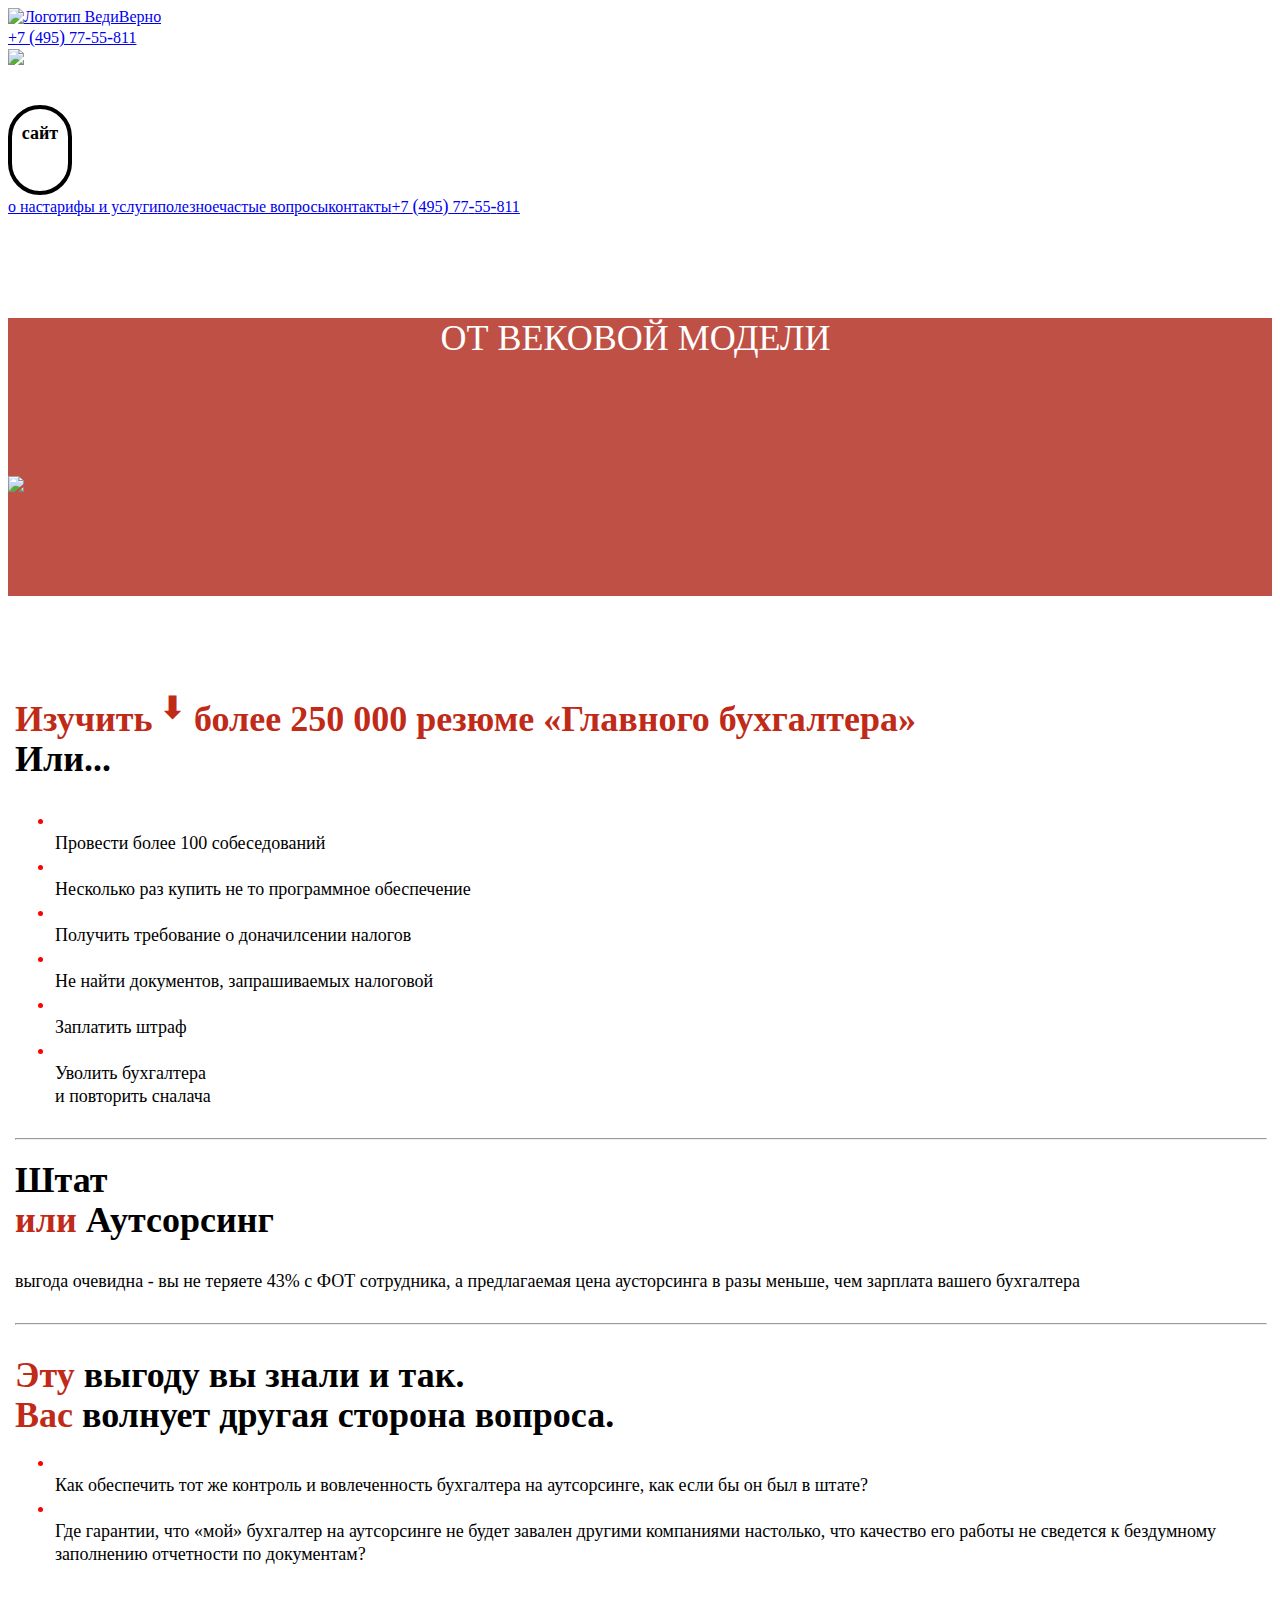
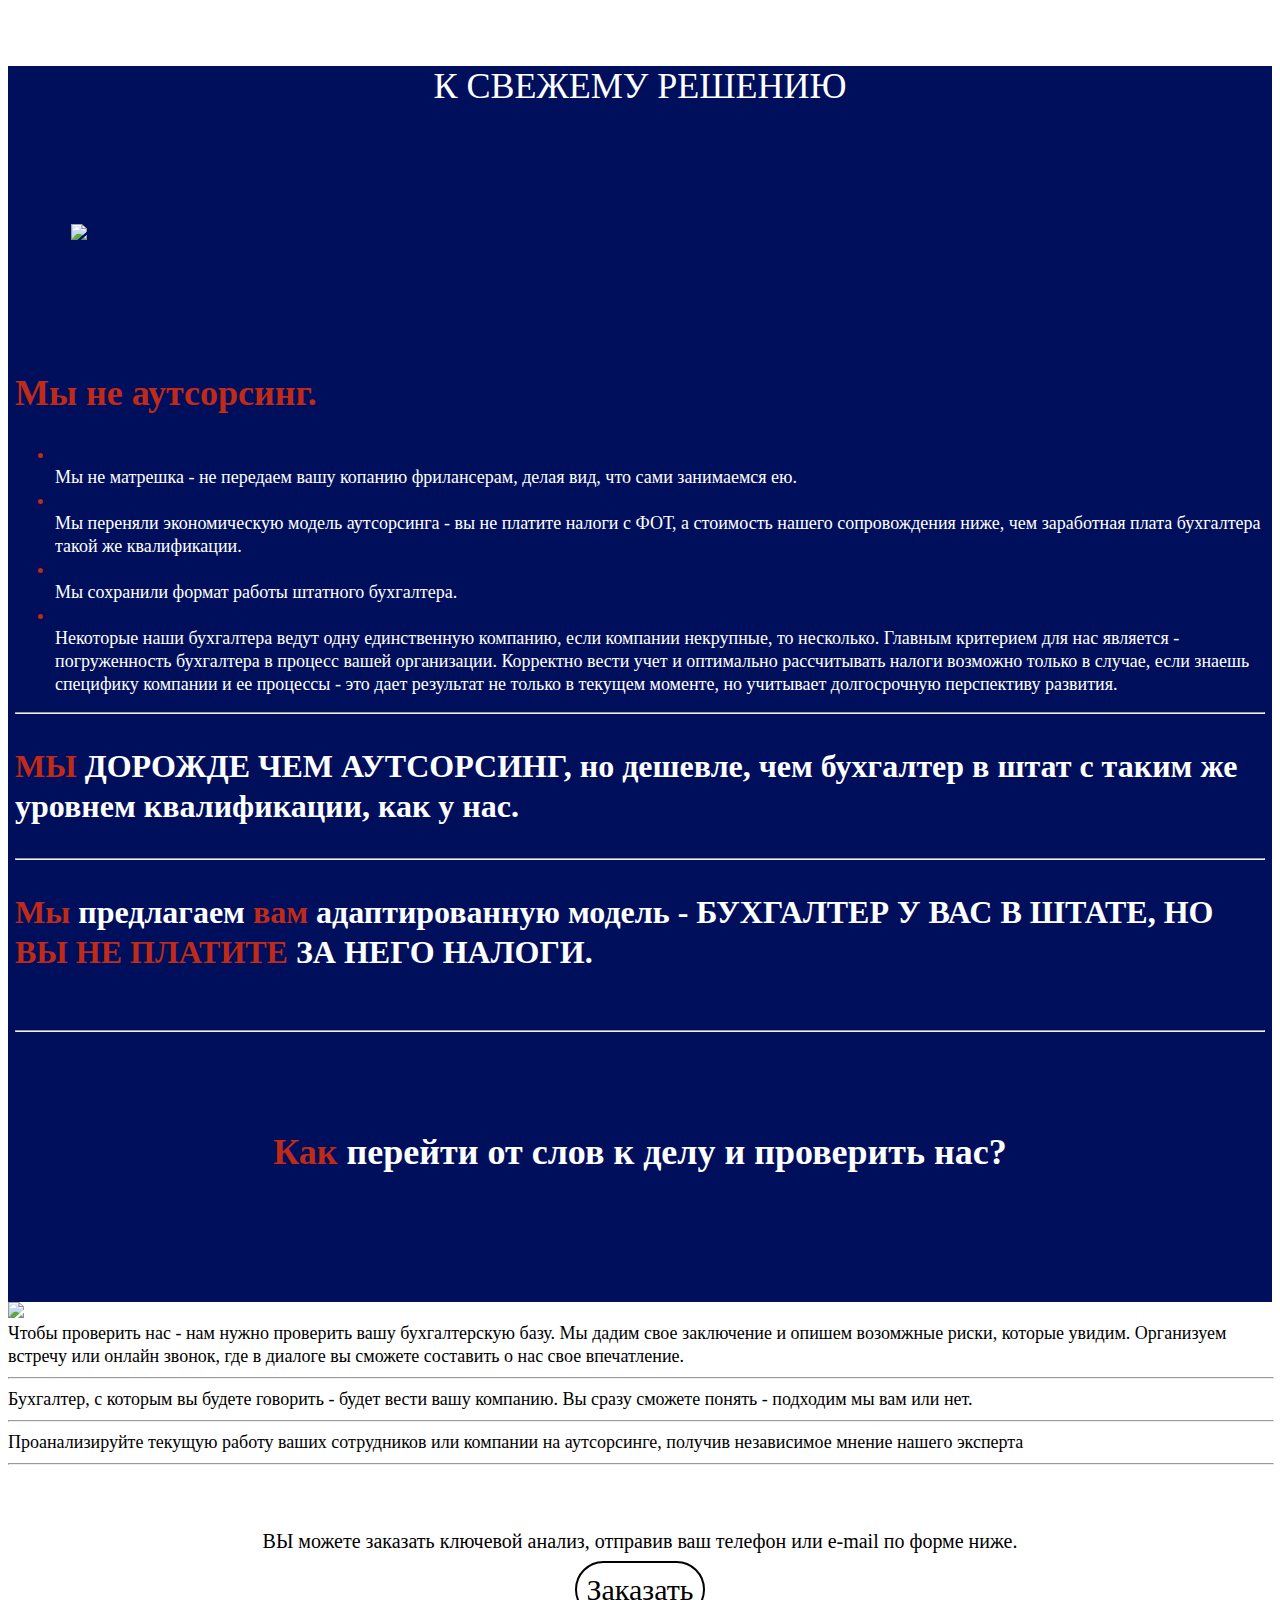
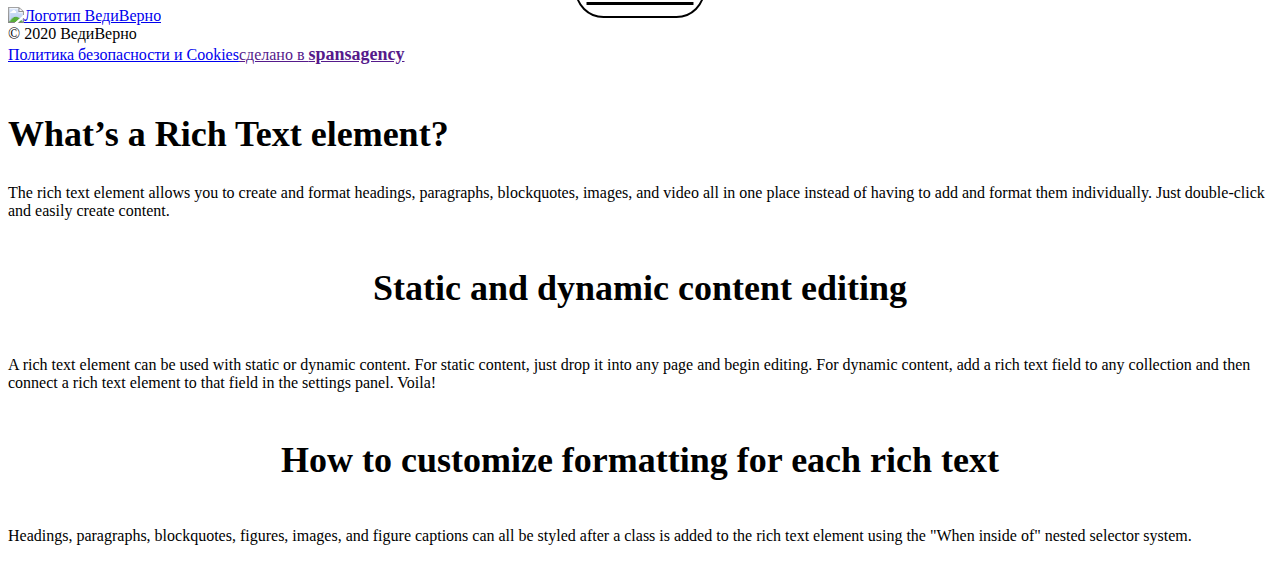
==== buchgalteria.html @ f27e1ca9 "normalized text" ====
﻿<!DOCTYPE html>
<!--  Last Published: Thu Oct 08 2020 09:44:06 GMT+0000 (Coordinated Universal Time)  -->
<html data-wf-page="5f4f705503dec52fb7aaf411" data-wf-site="5f4f7054aeab47232a9266ee">
<head>
    <!-- Font AweSome-->
    <link rel="stylesheet" href="css/font-awesome.min.css">
    <script defer src="https://use.fontawesome.com/releases/v5.0.13/js/all.js"></script>
    <link href="https://use.fontawesome.com/releases/v5.0.13/css/all.css" rel="stylesheet">
    <meta charset="utf-8">
    <title>ВедиВерно. Твоя бухгалтерия. Бухгалтерский аутсорсинг.</title>
    <meta name="description" content="Веди Верно - Удаленная бухгалтерия с полным функционалом вашего штатного бухгалтера. Комплексное сопровождение, старт для новых компаний и восстановление бухгалтерского учета, раздельный учет по 44 ФЗ" />
    <meta content="ВедиВерно" property="og:title">
    <meta content="Удаленная команда бухгалтеров" property="og:description">
    <meta content="https://uploads-ssl.webflow.com/5f4f7054aeab47232a9266ee/5f61d29f4f8f945b2dee3fbb_OTG.jpg" property="og:image">
    <meta content="ВедиВерно" property="twitter:title">
    <meta content="Удаленная команда бухгалтеров" property="twitter:description">
    <meta content="https://uploads-ssl.webflow.com/5f4f7054aeab47232a9266ee/5f61d29f4f8f945b2dee3fbb_OTG.jpg" property="twitter:image">
    <meta property="og:type" content="website">
    <meta content="summary_large_image" name="twitter:card">
    <meta content="width=device-width, initial-scale=1" name="viewport">
    <link href="css/normalize.css" rel="stylesheet" type="text/css">
    <link href="css/components.css" rel="stylesheet" type="text/css">
    <link href="css/vediverno.css" rel="stylesheet" type="text/css">
    <link href="css/buchgalteria.css" rel="stylesheet" type="text/css">
    <script src="https://ajax.googleapis.com/ajax/libs/webfont/1.6.26/webfont.js" type="text/javascript"></script>
    <script type="text/javascript">WebFont.load({ google: { families: ["Vollkorn:400,400italic,700,700italic", "PT Sans:400,400italic,700,700italic"] } });</script>
    <!-- [if lt IE 9]><script src="https://cdnjs.cloudflare.com/ajax/libs/html5shiv/3.7.3/html5shiv.min.js" type="text/javascript"></script><![endif] -->
    <script type="text/javascript">!function (o, c) { var n = c.documentElement, t = " w-mod-"; n.className += t + "js", ("ontouchstart" in o || o.DocumentTouch && c instanceof DocumentTouch) && (n.className += t + "touch") }(window, document);</script>
    <link href="images/favicon.png" rel="shortcut icon" type="image/x-icon">
    <link href="images/webclip.png" rel="apple-touch-icon">


    <style>
        * {
            font-variant-numeric: lining-nums;
            -moz-font-feature-settings: "lnum";
            -webkit-font-feature-settings: "lnum";
            font-feature-settings: "lnum";
        }
        /* add custom cursor */
        .header-typed::after {
            content: "|";
            color: #BF2B18;
            display: inline;
            animation: blink 1s infinite;
        }

        li::marker {
            color: #BF2B18;
        }
        /* custom cursor animation */
        @keyframes blink {
            0% {
                opacity: 1;
            }
            /*  20% {
          opacity: 1;
        } */
            50% {
                opacity: 0;
            }
            /*  65% {
          opacity: 0;
        } */
            100% {
                opacity: 1;
            }
        }

        #paperclipLeft {
            pointer-events: none;
        }

        .service-description ul {
            list-style-type: none;
            list-style-image: url(‘https://uploads-ssl.webflow.com/5f4f7054aeab47232a9266ee/5f54a075b95fb3a64ebbd3dc_Vmark.svg’);
        }
    </style>
    <style>
        * {
            font-variant-numeric: lining-nums;
            -moz-font-feature-settings: "lnum";
            -webkit-font-feature-settings: "lnum";
            font-feature-settings: "lnum";
        }
        /* add custom cursor */
        .header-typed::after {
            content: "|";
            color: #BF2B18;
            display: inline;
            animation: blink 1s infinite;
        }

        li::marker {
            color: #BF2B18;
        }
        /* custom cursor animation */
        @keyframes blink {
            0% {
                opacity: 1;
            }
            /*  20% {
          opacity: 1;
        } */
            50% {
                opacity: 0;
            }
            /*  65% {
          opacity: 0;
        } */
            100% {
                opacity: 1;
            }
        }

        #paperclipLeft {
            pointer-events: none;
        }

        .service-description ul {
            list-style-type: none;
            list-style-image: url(‘https://uploads-ssl.webflow.com/5f4f7054aeab47232a9266ee/5f54a075b95fb3a64ebbd3dc_Vmark.svg’);
        }
        /* According Arrow */
        .qna-listitem > .question > .qna-icon {
            transition: .3s all;
            transform: rotate(0deg);
            opacity: 100;
        }

        .qna-listitem.active > .question > .qna-icon {
            transform: rotate(90deg);
        }

        .js-accordion-body {
            display: none;
        }

        .asterisk-description {
            white-space: inherit;
        }

        .sum-part {
            padding-left: 0px;
        }

        .basiclist.item img {
            margin-top: 2px;
        }
    </style>
    <!-- Yandex.Metrika counter -->
    <script type="text/javascript">
        (function (m, e, t, r, i, k, a) {
            m[i] = m[i] || function () { (m[i].a = m[i].a || []).push(arguments) };
            m[i].l = 1 * new Date(); k = e.createElement(t), a = e.getElementsByTagName(t)[0], k.async = 1, k.src = r, a.parentNode.insertBefore(k, a)
        })
            (window, document, "script", "https://mc.yandex.ru/metrika/tag.js", "ym");

        ym(71609293, "init", {
            clickmap: true,
            trackLinks: true,
            accurateTrackBounce: true,
            webvisor: true
        });
    </script>
    <noscript><div><img src="https://mc.yandex.ru/watch/71609293" style="position:absolute; left:-9999px;" alt="" /></div></noscript>
    <!-- /Yandex.Metrika counter -->
    <!-- Global site tag (gtag.js) - Google Analytics -->
    <script async src="https://www.googletagmanager.com/gtag/js?id=UA-188388920-1">
    </script>
    <script>
        window.dataLayer = window.dataLayer || [];
        function gtag() { dataLayer.push(arguments); }
        gtag('js', new Date());

        gtag('config', 'UA-188388920-1');
    </script>
    <script>
        setInterval("gtag('event', 'NoBounce', {'event_category': 'NoBounce', 'event_action': 'NoBounce'})", 5000);
    </script>
</head>
<body class="body">
    <div data-collapse="all" data-animation="over-right" data-duration="400" data-doc-height="1" role="banner" class="navigation w-nav">
        <div class="navigation-wrap">
            <a href="index.html" aria-current="page" class="logo-link w-nav-brand w--current"><img src="images/logo-text.svg" loading="eager" alt="Логотип ВедиВерно" class="logo-black"></a>
            <div class="header-rightsection w-clearfix">

                <a href="tel:+74957755811" class="telephone">+7 <span class="text-highlight">(</span>495<span class="text-highlight">)</span> 77<span class="text-highlight">-</span>55<span class="text-highlight">-</span>811</a>
                <div class="tel-button">
                    <a href="tel:+74957755811"><img src="favicon/phon.png" /></a>
                </div>
                <a href="https://vediverno.ru/" class="site-button">
                    <div><span>сайт</span>  </div>

                </a>
            </div>
            <div class="bg-darken"></div>
            <nav class="menucontainer w-clearfix"><a href="#About" class="navigationlink">о нас</a><a href="#Services-Head" class="navigationlink">тарифы и услуги</a><a href="#TipsandTricks-Head" class="navigationlink">полезное</a><a href="#FaQ-Head" class="navigationlink">частые вопросы</a><a href="#Contacts-Head" class="navigationlink">контакты</a><a href="tel:+74957755811" class="telephone menu">+7 <span class="text-highlight">(</span>495<span class="text-highlight">)</span> 77<span class="text-highlight">-</span>55<span class="text-highlight">-</span>811</a></nav>
        </div>
    </div>
    <div class="section-fullscreen-wrapper" style="background-color: #BF5045">
        <div class="section">
            <div class="intro-header">

                <div class="header-static" style="margin-top: 100px; margin-right: auto; margin-left: auto;">
                    <h4 class="text-highlight-buchgalteria">От вековой модели </h4>
                </div>

            </div>
            <div class="intro-img-buchgalteria" style=" display:block;">
                <img src="images/type+shadow.png" />
            </div>

        </div>
    </div>

    <div class="section">
        <div class="intro-text-buchgalteria">
            <p>
                <h2><a class="wtfs" href="https://hh.ru/search/resume">Изучить<sup>&nbsp;&#11015;</sup></a> <myteg>более 250 000 резюме «Главного бухгалтера»</myteg><br/>Или...</h2>


                <ul role="list" class="basiclist">




                    <li class="basiclist item">
                        <img src="images/Vmark.svg" loading="lazy" alt="" class="vmark">
                        <div>Провести более 100 собеседований</div>
                    </li>
                    <li class="basiclist item">
                        <img src="images/Vmark.svg" loading="lazy" alt="" class="vmark">
                        <div>Несколько раз купить не то программное обеспечение</div>
                    </li>
                    <li class="basiclist item">
                        <img src="images/Vmark.svg" loading="lazy" alt="" class="vmark">
                        <div>Получить требование о доначилсении налогов</div>
                    </li>
                    <li class="basiclist item">
                        <img src="images/Vmark.svg" loading="lazy" alt="" class="vmark">
                        <div>Не найти документов, запрашиваемых налоговой</div>
                    </li>
                    <li class="basiclist item">
                        <img src="images/Vmark.svg" loading="lazy" alt="" class="vmark">
                        <div>Заплатить штраф</div>
                    </li>
                    <li class="basiclist item">
                        <img src="images/Vmark.svg" loading="lazy" alt="" class="vmark">
                        <div>Уволить бухгалтера<br /> и повторить сналача</div>
                    </li>

                </ul>


            </p>

            <hr style="width:100%;text-align:left;margin-left:0">
            <div class="intro-header-cetered">
                <h2 style="margin-top: -50px;" class="all-heads">Штат <br /><myteg>или</myteg> Аутсорсинг</h2>
                <span class="intro-text-before">
                    выгода очевидна - вы не теряете 43% с ФОТ сотрудника, а предлагаемая цена аусторсинга в разы меньше, чем зарплата вашего бухгалтера
                </span>
            </div>
            <hr style="width:100%;text-align:left;margin-left:0">
            <div class="">
                <p>
                    <h2 class="all-heads" style="margin-bottom: 0;" class="heading-all-in-contacts buchgalteria">

                        <myteg style="color: #bf2b18;">Эту</myteg> выгоду вы знали и так.
                        <br />
                        <myteg style="color: #bf2b18;">Вас</myteg> волнует другая сторона вопроса.

                    </h2>
                    <ul role="list" class="basiclist">
                        <li class="basiclist item">
                            <img src="images/Vmark.svg" loading="lazy" alt="" class="vmark">
                            <div>Как обеспечить тот же контроль и вовлеченность бухгалтера на аутсорсинге, как если бы он был в штате?</div>
                        </li>
                        <li class="basiclist item">
                            <img src="images/Vmark.svg" loading="lazy" alt="" class="vmark">
                            <div>Где гарантии, что «мой» бухгалтер на аутсорсинге не будет завален другими компаниями настолько, что качество его работы не сведется к бездумному заполнению отчетности по документам?</div>
                        </li>
                    </ul>
                </p>
            </div>
        </div>
    </div>

    <div class="section-second">
        <div class="section">
            <div class="intro-header">
                <div class="header-static" style="margin-top: 100px; margin-right: auto; margin-left: auto;">
                    <h4 class="text-highlight-buchgalteria">К свежему решению</h4>
                </div>
            </div>
            <div class="second-img-buchgalteria" style=" display:block;">
                <img src="images/laptop+shadow.png" />
            </div>
            <div class="second-text-block">
                <h2 style="font-size: 40px; line-height:35px; color: #bf2b18;">Мы не аутсорсинг.</h2>
                <p>
                    <ul role="list" class="basiclist">
                        <li class="basiclist item">
                            <img src="images/Vmark.svg" loading="lazy" alt="" class="vmark">
                            <div>Мы не матрешка - не передаем вашу копанию фрилансерам, делая вид, что сами занимаемся ею.</div>
                        </li>
                        <li class="basiclist item">
                            <img src="images/Vmark.svg" loading="lazy" alt="" class="vmark">
                            <div>
                                Мы переняли экономическую модель аутсорсинга - вы не платите налоги с ФОТ, а стоимость нашего сопровождения ниже,
                                чем заработная плата бухгалтера такой же квалификации.
                            </div>
                        </li>
                        <li class="basiclist item">
                            <img src="images/Vmark.svg" loading="lazy" alt="" class="vmark">
                            <div>Мы сохранили формат работы штатного бухгалтера.</div>
                        </li>
                        <li class="basiclist item">
                            <img src="images/Vmark.svg" loading="lazy" alt="" class="vmark">
                            <div>
                                Некоторые наши бухгалтера ведут одну единственную компанию, если компании некрупные, то несколько. Главным критерием для нас является - погруженность бухгалтера в процесс вашей организации.
                                Корректно вести учет и оптимально рассчитывать налоги возможно только в случае, если знаешь специфику компании и ее процессы - это дает результат не только в текущем моменте, но учитывает долгосрочную перспективу развития.
                            </div>
                        </li>
                    </ul>
                    <div style="max-width:100%;">
                        <hr style="max-width:100%;text-align:center">
                        <h3 style="color:white;"><myteg style="color: #bf2b18;">МЫ </myteg>ДОРОЖДЕ ЧЕМ АУТСОРСИНГ, но дешевле, чем бухгалтер в штат с таким же уровнем квалификации, как у нас.</h3>


                        <hr style="max-width:100%;text-align:center">

                        <h3 style="color:white;"><myteg style="color: #bf2b18;">Мы </myteg> предлагаем <myteg "> вам </myteg> адаптированную модель - БУХГАЛТЕР У ВАС В ШТАТЕ, НО  <myteg>ВЫ НЕ ПЛАТИТЕ</myteg> ЗА НЕГО НАЛОГИ.</h3>
                        <br>
                        <hr style="max-width:100%;text-align:center">
                    </div>
                    <div class="second-footer-text">
                        <h2 style="text-align:center;"><myteg style="color: #bf2b18;">Как</myteg> <myteg style="color: white;">перейти от слов к делу и проверить нас?</myteg></h2>
                    </div>

                </p>




            </div>

        </div>
    </div>

    <div id="Contacts-Head" class="section-fullscreen-wrapper nobg">
        <div class="section third">
            <div class="container flex contactinfo">
                <div class="row">
                    <div class="col col-6 callback">
                        <div>
                            <img src="images/Frame.png" />
                        </div>
                    </div>
                    <div class="col col-6 last">
                        <span class="about-us-text">
                            Чтобы проверить нас - нам нужно проверить вашу бухгалтерскую базу. Мы дадим свое заключение и опишем возомжные риски,
                            которые увидим. Организуем встречу или онлайн звонок, где в диалоге вы сможете составить о нас свое впечатление.
                            <br><hr style="width:100%;text-align:left;margin-left:0">

                            Бухгалтер, с которым вы будете говорить - будет вести вашу компанию. Вы сразу сможете понять - подходим мы вам или нет.
                            <br><hr style="width:100%;text-align:left;margin-left:0">
                            Проанализируйте текущую работу ваших сотрудников или компании на аутсорсинге, получив независимое мнение нашего эксперта
                            <br><hr style="width:100%;text-align:left;margin-left:0">

                        </span>
                        <div class="justify-around nogutter price" style="text-align:center; margin-top: 65px;">
                            <p style="font-size:20px;">ВЫ можете заказать ключевой анализ, отправив ваш телефон или e-mail по форме ниже.</p>
                            <a id="Button-Express" href="#" class="order-pseudobutton white w-button" style="font-size: 30px;padding: 10px;border:solid 2px; border-radius: 30px; color: black;">Заказать</a>
                        </div>

                    </div>

                </div>
            </div>
        </div>
    </div>

    <div id="Modal-AddContactInfo" data-w-id="f25d7681-9cf5-35d3-e302-f6c1f76046fe" style="display:none;opacity:0" class="modal-form hidden">
        <div data-w-id="f25d7681-9cf5-35d3-e302-f6c1f76046ff" class="modal-bg"></div>
        <div class="modal-block calc">
            <div class="paper-divider-horiz">
                <div class="paper-divider-inner-horiz line01">
                    <div class="paper-divider-inner-horiz line02"></div>
                </div>
            </div><img src="images/Paperclip-V.svg" loading="lazy" alt="" class="paperclip-v modal">
            <div class="modal-content vert">
                <div id="ModalContacts-Wrapper" class="form-block-2 w-form">
                    <form id="wf-form-ModalContacts" name="wf-form-ModalContacts" data-name="ModalContacts">
                        <div class="form-description w-richtext">
                            <h2>Еще один момент</h2>
                            <p>Оставьте нам ваши контактные данные, чтобы мы могли связаться с вами по вашей заявке</p>
                        </div>
                        <div class="fields-wrapper">
                            <div class="form-line dark calc"><label for="Calc-Name" class="field-label dark">Ваше имя</label><input type="text" class="textfield dark w-input" autocomplete="off" maxlength="256" name="Calc-Name" data-name="Calc-Name" placeholder="Ваше имя" id="Calc-Name" required=""></div>
                            <div class="form-line dark calc"><label for="Calc-Number" class="field-label dark">Ваш номер телефона</label><input type="tel" class="textfield dark w-input" autocomplete="off" maxlength="256" name="Calc-Number" data-name="Calc-Number" placeholder="+7 (123) 456-78-90" id="Calc-Number" required=""></div>
                            <div class="form-line dark calc"><label for="Calc-Email" class="field-label dark">E-mail</label><input type="email" class="textfield dark w-input" autocomplete="off" maxlength="256" name="Calc-Email" data-name="Calc-Email" placeholder="hello@domain.com" id="Calc-Email" required=""></div>
                            <div class="button-wrapper">
                                <div class="policy-text">Нажимая на кнопку «Отправить заявку» вы подтверждаете свое согласие<br>с <a href="policy.html" class="link-2">Политикой безопасности и Cookies</a></div><a id="Calc-ResultButton" href="#" class="button red jumbo right w-button">Отправить заявку</a>
                            </div>
                        </div>
                    </form>
                    <div class="success-message-2 w-form-done">
                        <div>Спасибо! Ваша заявка успешно отправлена</div>
                    </div>
                    <div class="w-form-fail">
                        <div>При отправке формы произошла ошибка. Свяжитесь с нами по телефону или отправьте письмо на <a href="mailto:info@vediverno.ru">info@vediverno.ru</a></div>
                    </div>
                </div>
            </div>
            <div class="modal-button-close"><img src="images/Close.svg" loading="lazy" alt="" class="image-6"></div>
        </div>
    </div>


    <div class="section-fullscreen-wrapper dark foot">
        <div class="section">
            <div class="container footer">
                <div class="col col-4 nogutter"><a href="index.html" aria-current="page" class="w-inline-block w--current"><img src="images/Logo-White.svg" loading="lazy" alt="Логотип ВедиВерно" class="image-4"></a></div>
                <div class="col col-4 flex nogutter">
                    <div class="text-block-6">© 2020 ВедиВерно</div>
                </div>
                <div class="col col-4 flex-right nogutter"><a href="policy.html" class="whitelink-footer">Политика безопасности и Cookies</a><a href="" target="_blank" class="whitelink-footer spans">cделано в <span><strong>spansagency</strong></span></a></div>
            </div>
        </div>
    </div>
    <div id="Template" class="modal-group">
        <div class="modal-bg"></div>
        <div class="modal-block">
            <div class="paper-divider-horiz">
                <div class="paper-divider-inner-horiz line01">
                    <div class="paper-divider-inner-horiz line02"></div>
                </div>
            </div><img src="images/Paperclip-V.svg" loading="lazy" alt="" class="paperclip-v modal">
            <div class="modal-content">
                <div class="w-richtext">
                    <h2>What’s a Rich Text element?</h2>
                    <p>The rich text element allows you to create and format headings, paragraphs, blockquotes, images, and video all in one place instead of having to add and format them individually. Just double-click and easily create content.</p>
                    <h4>Static and dynamic content editing</h4>
                    <p>A rich text element can be used with static or dynamic content. For static content, just drop it into any page and begin editing. For dynamic content, add a rich text field to any collection and then connect a rich text element to that field in the settings panel. Voila!</p>
                    <h4>How to customize formatting for each rich text</h4>
                    <p>Headings, paragraphs, blockquotes, figures, images, and figure captions can all be styled after a class is added to the rich text element using the &quot;When inside of&quot; nested selector system.</p>
                </div>
            </div>
            <div class="modal-button-close"><img src="images/Close.svg" loading="lazy" alt="" class="image-6"></div>
        </div>
    </div>
    <script src="https://d3e54v103j8qbb.cloudfront.net/js/jquery-3.5.1.min.dc5e7f18c8.js?site=5f4f7054aeab47232a9266ee" type="text/javascript" integrity="sha256-9/aliU8dGd2tb6OSsuzixeV4y/faTqgFtohetphbbj0=" crossorigin="anonymous"></script>
    <script src="js/vediverno.js" type="text/javascript"></script>
    <!-- [if lte IE 9]><script src="https://cdnjs.cloudflare.com/ajax/libs/placeholders/3.0.2/placeholders.min.js"></script><![endif] -->
    <script src="https://cdn.jsdelivr.net/npm/typed.js@2.0.11"></script>
    <script src="https://vediverno.ru/vendors/jquery.maskedinput/src/jquery.maskedinput.js"></script>
    <script src="https://vediverno.ru/vendors/calc.js"></script>
    <script>
        var typed = new Typed('#heroheading', {
            strings: ['работаем<br />с&nbsp;государственным оборонным заказом', 'реорганизуем компании', 'настраиваем и&nbsp;внедряем раздельный учет', 'работаем в&nbsp;строительстве', 'работаем в&nbsp;торговле', 'работаем в&nbsp;IT-индустрии', 'предупреждаем проблему, а&nbsp;не&nbsp;уведомляем о&nbsp;ней', 'удаленная команда бухгалтеров^3000'],
            typeSpeed: 40,
            backSpeed: 12,
            backDelay: 2000,
            startDelay: 500,
            loop: true,
            showCursor: false,
            smartBackspace: true,
            cursorChar: "|",
            attr: null,
        });
    </script>
    <script>
        // On page ready
        //var Webflow = Webflow || [];
        //Webflow.push(function() {
        $(document).ready(function () {
            // Cache references to nav elements
            var sourceNav = $('#Slider1Nav');
            var targetNav = $('#Slider2Nav');
            // Every 200ms
            setInterval(function () {
                // Find the index of source slideNav button's active class
                var index = sourceNav.children('.w-active').index();
                // Update target slider by triggering a "tap" event on the targetNav corresponding slide button
                targetNav.children().eq(index).trigger('tap');
            }, 200); // End interval
        }); // End ready function
    </script>
    <script>
        document.addEventListener('DOMContentLoaded', () => {
            document.querySelectorAll('.menu-button').forEach(trigger => {
                trigger.addEventListener('click', function () {
                    this.x = ((this.x || 0) + 1) % 2;
                    if (this.x) {
                        document.querySelectorAll('.menubuttonwrapper').forEach(target => target.classList.add('opened'));
                        document.querySelectorAll('.telephone').forEach(target => target.classList.add('opened'));
                        document.querySelectorAll('.bg-darken').forEach(target => target.classList.add('opened'));
                        document.querySelectorAll('.menucontainer').forEach(target => target.classList.add('opened'));
                        document.querySelectorAll('.menu-button').forEach(target => target.classList.remove('closed'));
                        document.querySelectorAll('.menu-button').forEach(target => target.classList.add('opened'));
                    }
                    else {
                        document.querySelectorAll('.menubuttonwrapper').forEach(target => target.classList.remove('opened'));
                        document.querySelectorAll('.telephone').forEach(target => target.classList.remove('opened'));
                        document.querySelectorAll('.bg-darken').forEach(target => target.classList.remove('opened'));
                        document.querySelectorAll('.menucontainer').forEach(target => target.classList.remove('opened'));
                        document.querySelectorAll('.menu-button').forEach(target => target.classList.remove('opened'));
                        document.querySelectorAll('.menu-button').forEach(target => target.classList.add('closed'));
                    }
                });
            });
            document.querySelectorAll('.navigationlink, .bg-darken').forEach(trigger => {
                trigger.addEventListener('click', function () {
                    document.querySelectorAll('.menubuttonwrapper').forEach(target => target.classList.remove('opened'));
                    document.querySelectorAll('.telephone').forEach(target => target.classList.remove('opened'));
                    document.querySelectorAll('.bg-darken').forEach(target => target.classList.remove('opened'));
                    document.querySelectorAll('.menucontainer').forEach(target => target.classList.remove('opened'));
                    document.querySelectorAll('.menu-button').forEach(target => target.classList.remove('opened'));
                    document.querySelectorAll('.menu-button').forEach(target => target.classList.add('closed'));
                });
            });
        });
    </script>
    <script>
        document.addEventListener('DOMContentLoaded', () => {
            document.querySelectorAll('.tooltip-icon.analytics').forEach(trigger => {
                trigger.addEventListener('mouseover', () => {
                    document.querySelectorAll('.tooltip.analytics').forEach(target => target.classList.add('visible'));
                });
            });
            document.querySelectorAll('.tooltip-icon.analytics').forEach(trigger => {
                trigger.addEventListener('mouseout', () => {
                    document.querySelectorAll('.tooltip.analytics').forEach(target => target.classList.remove('visible'));
                });
            });
            document.querySelectorAll('.tooltip-icon.zeroreport').forEach(trigger => {
                trigger.addEventListener('mouseover', () => {
                    document.querySelectorAll('.tooltip.zeroreport').forEach(target => target.classList.add('visible'));
                });
            });
            document.querySelectorAll('.tooltip-icon.zeroreport').forEach(trigger => {
                trigger.addEventListener('mouseout', () => {
                    document.querySelectorAll('.tooltip.zeroreport').forEach(target => target.classList.remove('visible'));
                });
            });
        });
    </script>
    <script>
        setTimeout(function () {
            let animWrap = document.getElementById('Animarrow');
            let anim = animWrap.getElementsByTagName('svg');
            anim[0].setAttribute("preserveAspectRatio", "none");
            anim[0].style.width = "100%";
            anim[0].style.height = "100%";
        }, 500);
    </script>
    <script>
        var accordion = (function () {
            var $accordion = $('.js-accordion');
            var $accordion_header = $accordion.find('.js-accordion-header');
            var $accordion_item = $('.js-accordion-item');
            // default settings
            var settings = {
                // animation speed
                speed: 400,
                // close all other accordion items if true
                oneOpen: true,
            };
            return {
                // pass configurable object literal
                init: function ($settings) {
                    $accordion_header.on('click', function () {
                        accordion.toggle($(this));
                    });
                    $.extend(settings, $settings);
                    // ensure only one accordion is active if oneOpen is true
                    if (settings.oneOpen && $('.js-accordion-item.active').length > 1) {
                        $('.js-accordion-item.active:not(:first)').removeClass('active');
                    }
                    // reveal the active accordion bodies
                    $('.js-accordion-item.active').find('> .js-accordion-body').show();
                },
                toggle: function ($this) {
                    if (settings.oneOpen && $this[0] != $this.closest('.js-accordion').find('> .js-accordion-item.active > .js-accordion-header')[0]) {
                        $this.closest('.js-accordion')
                            .find('> .js-accordion-item')
                            .removeClass('active')
                            .find('.js-accordion-body')
                            .slideUp()
                    }
                    // show/hide the clicked accordion item
                    $this.closest('.js-accordion-item').toggleClass('active');
                    $this.next().stop().slideToggle(settings.speed);
                }
            }
        })();
        $(document).ready(function () {
            accordion.init({ speed: 300, oneOpen: true });
        });
    </script>
</body>
</html>
---- css/buchgalteria.css ----
myteg {
    color: #bf2b18;
}
h2 {
    font-size: 36px !important;
    line-height: 40px !important;
}
h3 {
    font-size: 32px !important;
    line-height: 40px !important;
}
h4 {
    font-size: 36px !important;
    line-height: 40px !important;
    text-align:center;
}

li {
    font-size: 18px !important;
    line-height: 23px !important;
}

span {
    font-size: 18px !important;
    line-height: 23px !important;
}

.tel-button {
    width: 56px;
    height: 56px;
    margin-right: 10px;
}

    .tel-button a {
        width: 56px;
        height: 56px;
    }
   
.site-button {
    -webkit-box-flex: 0;
    -webkit-flex: 0 0 auto;
    -ms-flex: 0 0 auto;
    flex: 0 0 auto;
}

    .site-button.w--open {
        -webkit-box-flex: 0;
        -webkit-flex: 0 0 auto;
        -ms-flex: 0 0 auto;
        flex: 0 0 auto;
    }

    .site-button.closed {
        width: 48px;
        height: 48px;
    }

.site-button {
    position: relative;
    display: block;
    overflow: hidden;
    width: 56px;
    height: 56px;
    margin-right: 0px;
    padding: 13px 0px;
    -webkit-box-orient: horizontal;
    -webkit-box-direction: normal;
    -webkit-flex-direction: row;
    -ms-flex-direction: row;
    flex-direction: row;
    -webkit-box-pack: center;
    -webkit-justify-content: center;
    -ms-flex-pack: center;
    justify-content: center;
    -webkit-flex-wrap: nowrap;
    -ms-flex-wrap: nowrap;
    flex-wrap: nowrap;
    -webkit-box-align: center;
    -webkit-align-items: center;
    -ms-flex-align: center;
    align-items: center;
    -webkit-align-self: center;
    -ms-flex-item-align: center;
    -ms-grid-row-align: center;
    align-self: center;
    -webkit-box-ordinal-group: 2;
    -webkit-order: 1;
    -ms-flex-order: 1;
    order: 1;
    border-radius: 999px;
    border: 4px solid black;
    background-color: white;
    color: #fff;
    font-size: 16px;
    text-decoration: none;
    text-align:center;
   
}
.wtfs {
    color: #bf2b18;
    font-size: 36px !important;
    line-height: 23px !important;
    text-decoration: none;
}
    .site-button span {
        color: black;
        font-weight: 800;
        margin-top: auto;
        margin-bottom:auto;
    }


    .word-or {
        margin-bottom: -50px;
        
    }

    .word-or p {
        font-style: italic;
        font-weight: 500 !important;
        font-size: 25px !important;
        
    }

.intro-text-buchgalteria {
    max-width: 1250px;
    margin-bottom: 100px;
    margin-right: auto;
    margin-left: auto;
    margin-top: 100px;
    font-weight: 400;
}



    .intro-header-cetered {
        margin-top: 70px;
        margin-bottom: 30px;
    }

.intro-text-before {
    font-size: 18px !important;
    line-height: 23px !important;
}



.intro-text-buchgalteria li a {
    display: initial;
    color: black;
    font-weight: 400;
    font-size: 20px;
   
}

.intro-text-buchgalteria li::marker {
    color: red;
}

.intro-text-buchgalteria p, li {
    font-size: 30px;
    line-height: 26px;
    color: black;
    font-weight: 400;
   
}

.heading-all-in-contacts.buchgalteria {
    line-height: 50px;
}

@media screen and (max-width: 991px) {
    .intro-text-buchgalteria p, li {
        font-size: 20px;
        line-height: 26px;
    }

    .intro-text-buchgalteria li a {
        font-size: 20px;
    }

    .heading-all-in-contacts.buchgalteria {
        font-size: 40px;
        line-height: 40px;
        font-family: Vollkorn, serif;
    }

    .word-or p {
        font-size: 50px;
        font-weight: 700;
    }
}
/**/
.text-highlight-buchgalteria {
    line-height: 40px;
    text-transform: uppercase;
    color: white;
    font-size: 80px;
    font-weight: 400;
}

@media screen and (max-width: 991px) {
    .text-highlight-buchgalteria {
        font-size: 40px;
       
    }
}

.intro-img-buchgalteria {
    max-width: 100%;
    margin-right: auto;
    margin-left: auto;
}

    .intro-img-buchgalteria img {
        max-width: 30%;
        margin-right: auto;
        margin-left: auto;
        margin-bottom: 100px;
        margin-top: 70px;
    }

@media screen and (max-width: 991px) {
    .intro-img-buchgalteria img {
        max-width: 100%;
    }
}


/* second */
.section-second {
    background-color: #000f5c;
    padding-bottom: 100px;
}

.second-img-buchgalteria {
    max-width: 90%;
    margin-right: auto;
    margin-left: auto;
}

    .second-img-buchgalteria img {
        max-width: 50%;
        margin-right: auto;
        margin-left: auto;
        margin-bottom: 100px;
        margin-top: 70px;
    }

@media screen and (max-width: 991px) {
    .second-img-buchgalteria img {
        max-width: 100%;
    }
}

.second-text-block {
    max-width: 1250px;
    margin-right: auto;
    margin-left: auto;
    font-weight: 400;
}

.what {
    color: white;
    font-family: Vollkorn, serif;
    font-size: 30px;
    line-height: 30px;
    font-weight: 400;
}

.second-text-block li {
    font-size: 30px;
    line-height: 26px;
    color: white;
    
}

@media screen and (max-width: 991px) {
    .second-text-block li {
        font-size: 20px !important;
    }
}


.second-footer-text {
    margin-top: 100px;
    text-align: center;
}

    .second-footer-text span {
        font-size: 50px;
        color: white;
        line-height: 50px;
        font-family: Vollkorn, serif;
    }

/*
    third
*/

.about-us-text {
    font-size: 30px;
    line-height: 25px;
}

.to-order-button-area {
}

@media screen and (max-width: 991px) {
    .about-us-text {
        font-size: 20px;
        line-height: 25px;
    }

    .section.third {
        margin-top: 60px;
    }
}
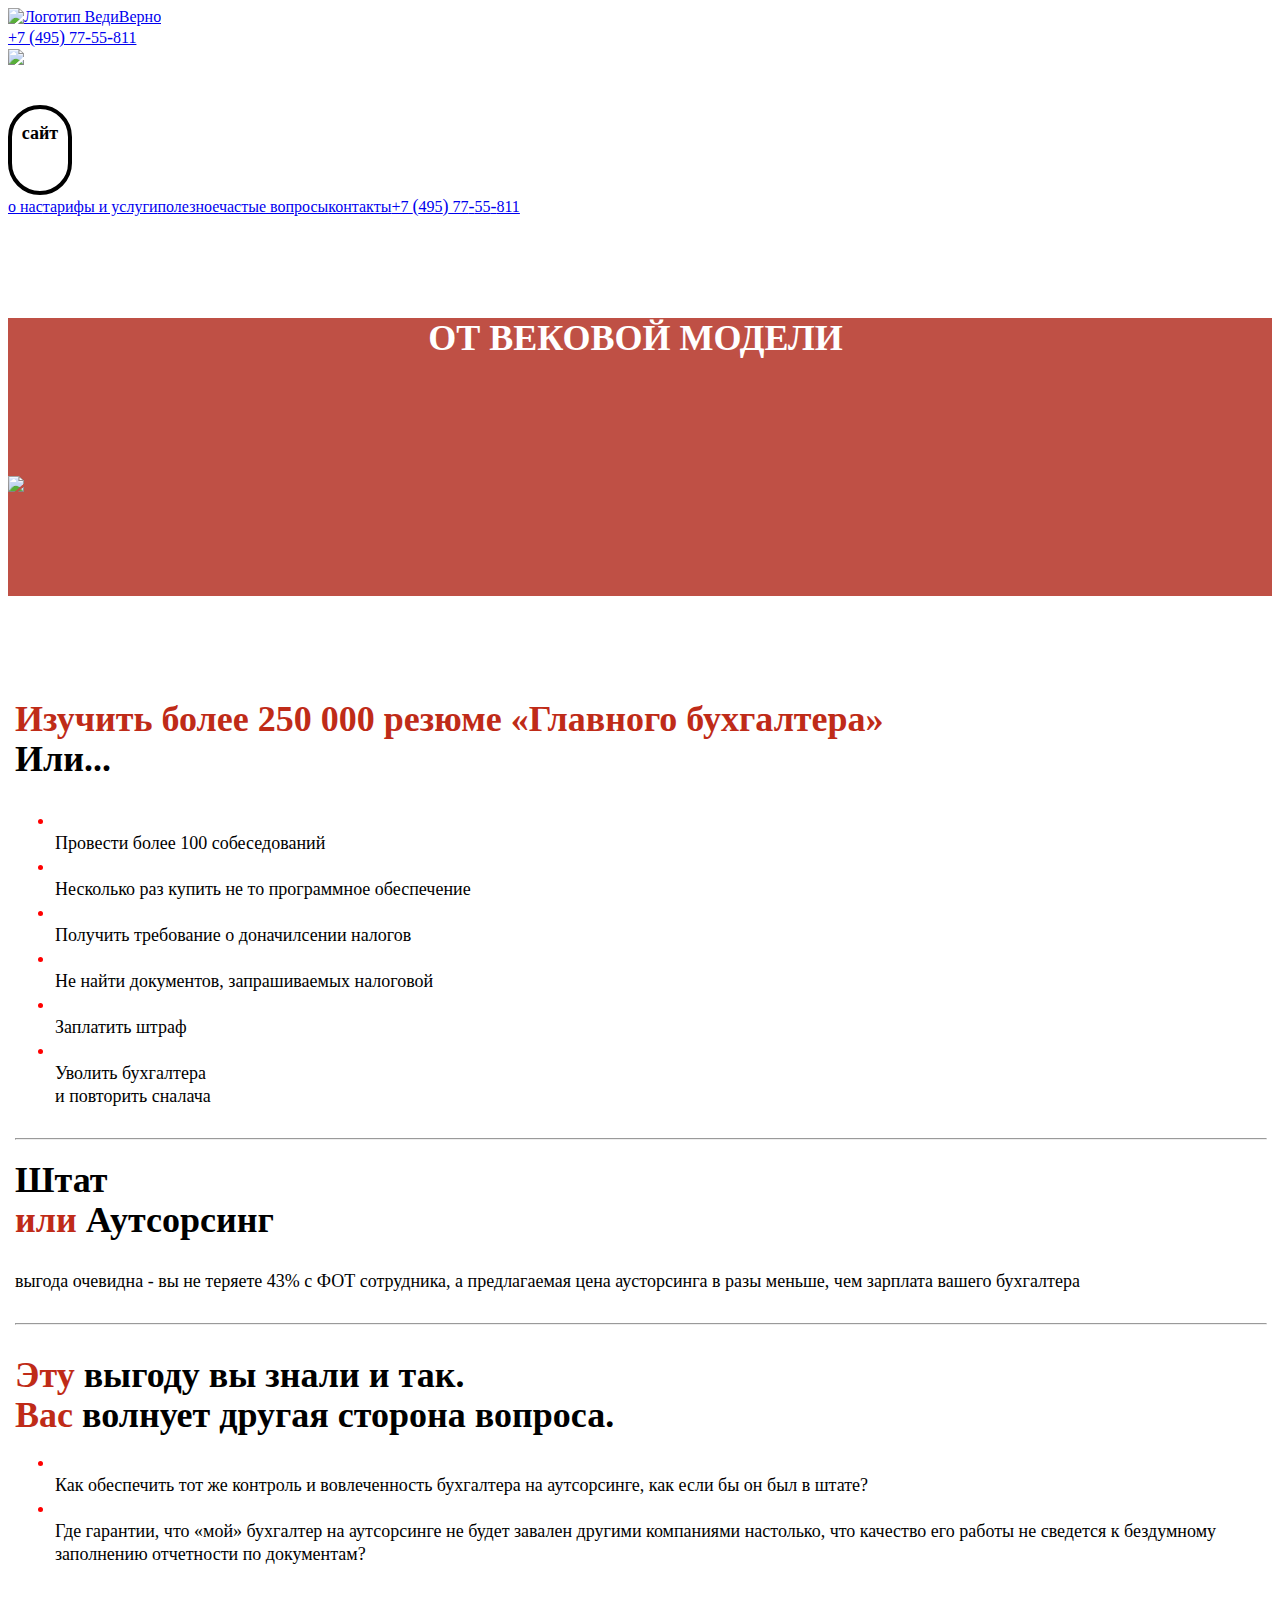
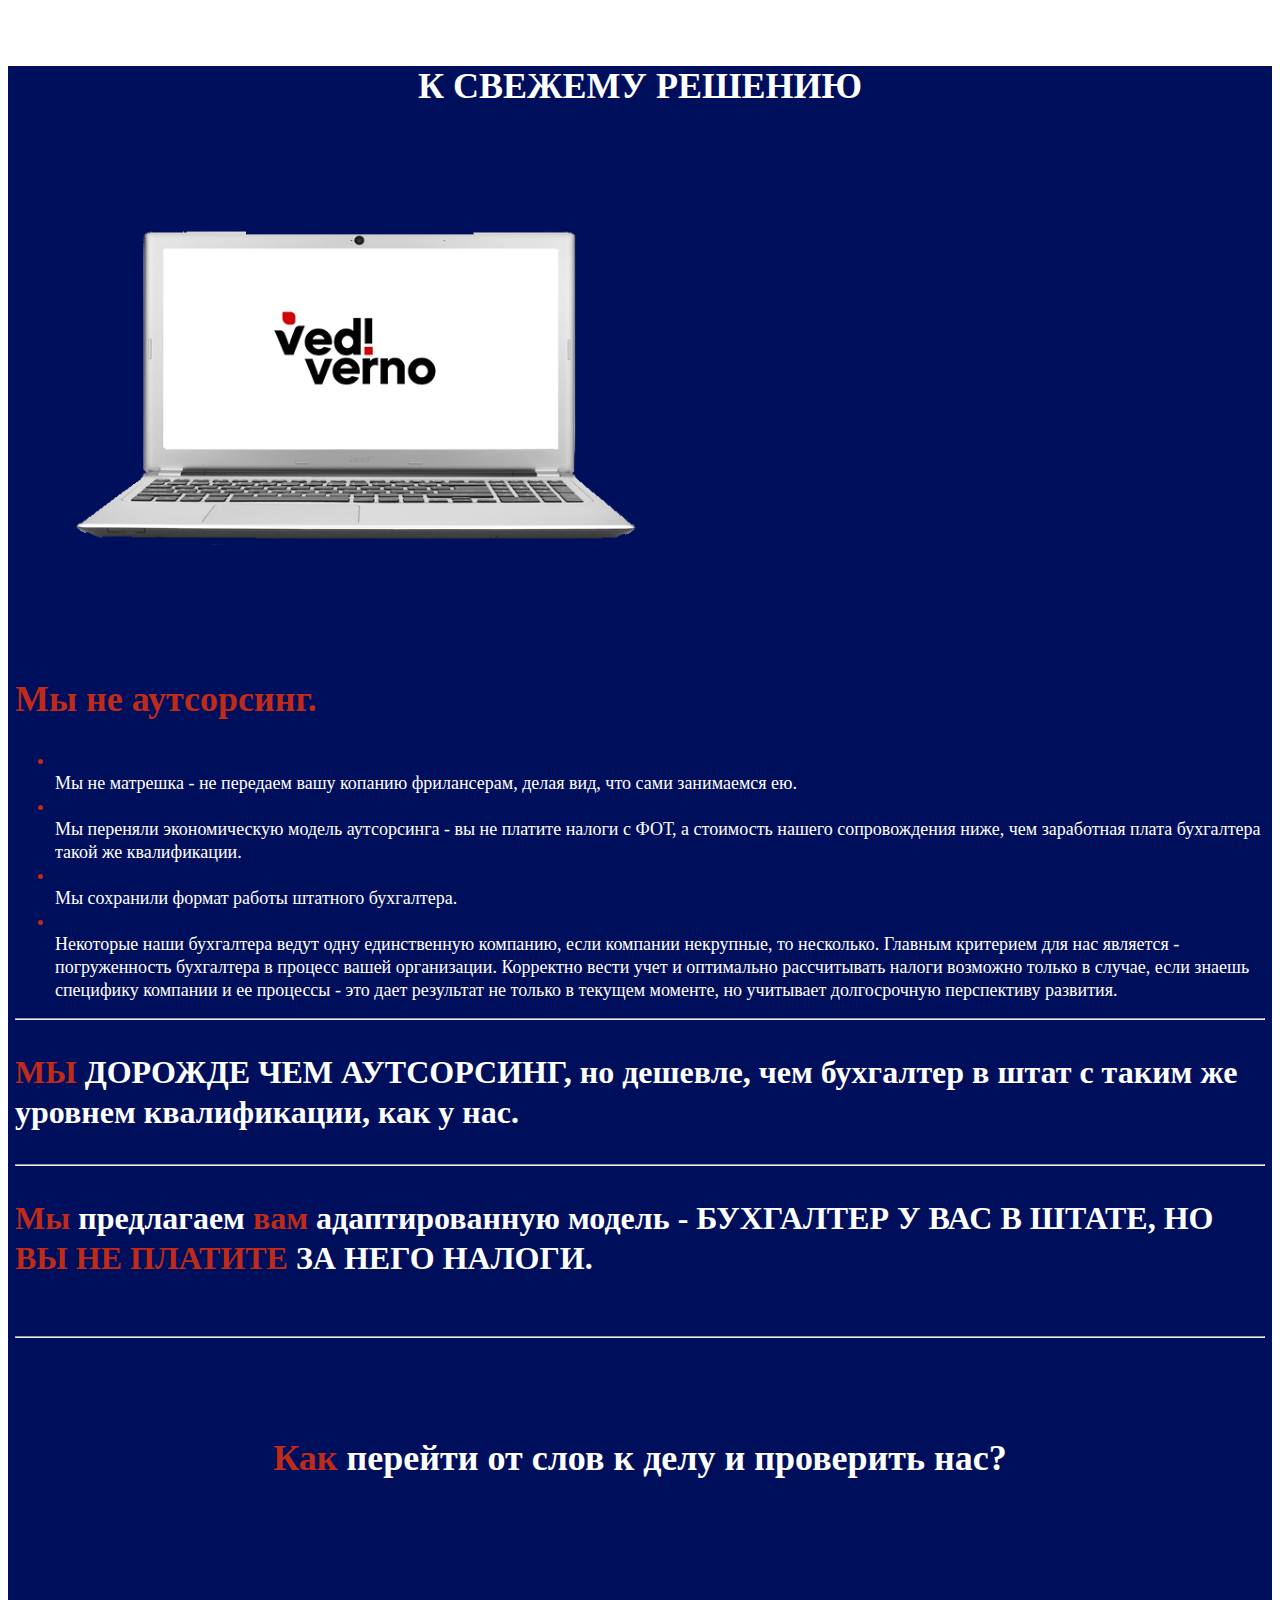
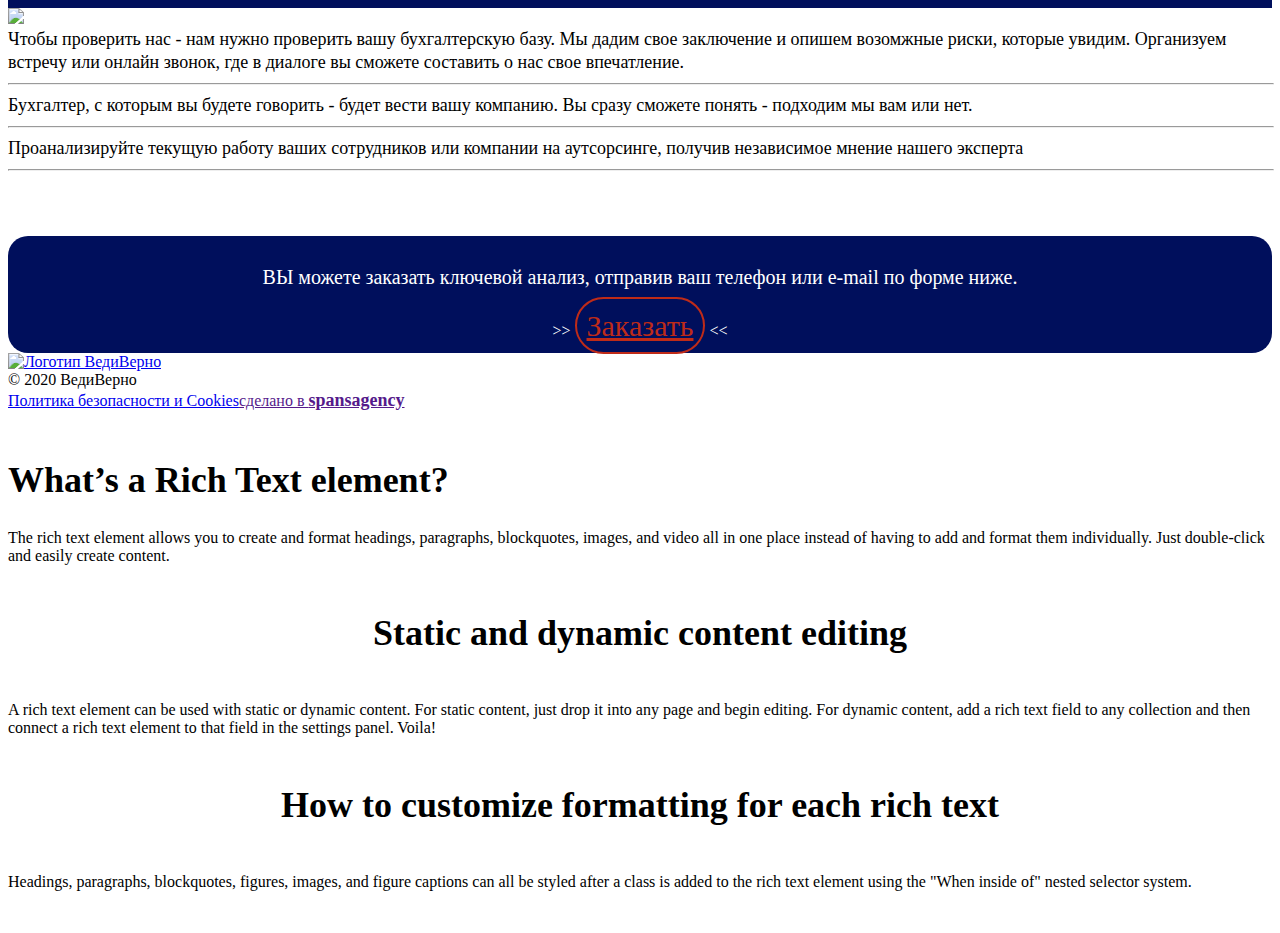
==== commit 73dfe114: "аы" ====
--- a/buchgalteria.html
+++ b/buchgalteria.html
@@ -179,33 +179,31 @@
         setInterval("gtag('event', 'NoBounce', {'event_category': 'NoBounce', 'event_action': 'NoBounce'})", 5000);
     </script>
 </head>
+
 <body class="body">
     <div data-collapse="all" data-animation="over-right" data-duration="400" data-doc-height="1" role="banner" class="navigation w-nav">
         <div class="navigation-wrap">
             <a href="index.html" aria-current="page" class="logo-link w-nav-brand w--current"><img src="images/logo-text.svg" loading="eager" alt="Логотип ВедиВерно" class="logo-black"></a>
             <div class="header-rightsection w-clearfix">
-
                 <a href="tel:+74957755811" class="telephone">+7 <span class="text-highlight">(</span>495<span class="text-highlight">)</span> 77<span class="text-highlight">-</span>55<span class="text-highlight">-</span>811</a>
                 <div class="tel-button">
                     <a href="tel:+74957755811"><img src="favicon/phon.png" /></a>
                 </div>
                 <a href="https://vediverno.ru/" class="site-button">
                     <div><span>сайт</span>  </div>
-
                 </a>
             </div>
             <div class="bg-darken"></div>
             <nav class="menucontainer w-clearfix"><a href="#About" class="navigationlink">о нас</a><a href="#Services-Head" class="navigationlink">тарифы и услуги</a><a href="#TipsandTricks-Head" class="navigationlink">полезное</a><a href="#FaQ-Head" class="navigationlink">частые вопросы</a><a href="#Contacts-Head" class="navigationlink">контакты</a><a href="tel:+74957755811" class="telephone menu">+7 <span class="text-highlight">(</span>495<span class="text-highlight">)</span> 77<span class="text-highlight">-</span>55<span class="text-highlight">-</span>811</a></nav>
         </div>
     </div>
+
     <div class="section-fullscreen-wrapper" style="background-color: #BF5045">
         <div class="section">
             <div class="intro-header">
-
                 <div class="header-static" style="margin-top: 100px; margin-right: auto; margin-left: auto;">
                     <h4 class="text-highlight-buchgalteria">От вековой модели </h4>
                 </div>
-
             </div>
             <div class="intro-img-buchgalteria" style=" display:block;">
                 <img src="images/type+shadow.png" />
@@ -217,14 +215,8 @@
     <div class="section">
         <div class="intro-text-buchgalteria">
             <p>
-                <h2><a class="wtfs" href="https://hh.ru/search/resume">Изучить<sup>&nbsp;&#11015;</sup></a> <myteg>более 250 000 резюме «Главного бухгалтера»</myteg><br/>Или...</h2>
-
-
+                <h2><a class="wtfs" href="https://hh.ru/search/resume">Изучить<sup><img href="images/arrow.png" /></sup></a> <myteg>более 250 000 резюме «Главного бухгалтера»</myteg><br/>Или...</h2>
                 <ul role="list" class="basiclist">
-
-
-
-
                     <li class="basiclist item">
                         <img src="images/Vmark.svg" loading="lazy" alt="" class="vmark">
                         <div>Провести более 100 собеседований</div>
@@ -249,12 +241,8 @@
                         <img src="images/Vmark.svg" loading="lazy" alt="" class="vmark">
                         <div>Уволить бухгалтера<br /> и повторить сналача</div>
                     </li>
-
                 </ul>
-
-
             </p>
-
             <hr style="width:100%;text-align:left;margin-left:0">
             <div class="intro-header-cetered">
                 <h2 style="margin-top: -50px;" class="all-heads">Штат <br /><myteg>или</myteg> Аутсорсинг</h2>
@@ -371,8 +359,9 @@
 
                         </span>
                         <div class="justify-around nogutter price" style="text-align:center; margin-top: 65px;">
+                            
                             <p style="font-size:20px;">ВЫ можете заказать ключевой анализ, отправив ваш телефон или e-mail по форме ниже.</p>
-                            <a id="Button-Express" href="#" class="order-pseudobutton white w-button" style="font-size: 30px;padding: 10px;border:solid 2px; border-radius: 30px; color: black;">Заказать</a>
+                           >> <a id="Button-Express" href="#" class="order-pseudobutton white w-button" style="font-size: 30px;padding: 10px;border:solid 2px; border-radius: 30px; ">Заказать</a> <<
                         </div>
 
                     </div>
--- a/css/buchgalteria.css
+++ b/css/buchgalteria.css
@@ -10,6 +10,7 @@
     line-height: 40px !important;
 }
 h4 {
+    font-weight: 600 !important;
     font-size: 36px !important;
     line-height: 40px !important;
     text-align:center;
@@ -306,6 +307,17 @@
 .to-order-button-area {
 }
 
+.price {
+    color: white;
+    padding-top: 10px;
+    padding-bottom: 10px;
+    background-color: rgba(0, 15, 92, 1);
+    border-radius: 20px;
+}
+#Button-Express {
+    color: #bf2b18;
+}
+
 @media screen and (max-width: 991px) {
     .about-us-text {
         font-size: 20px;
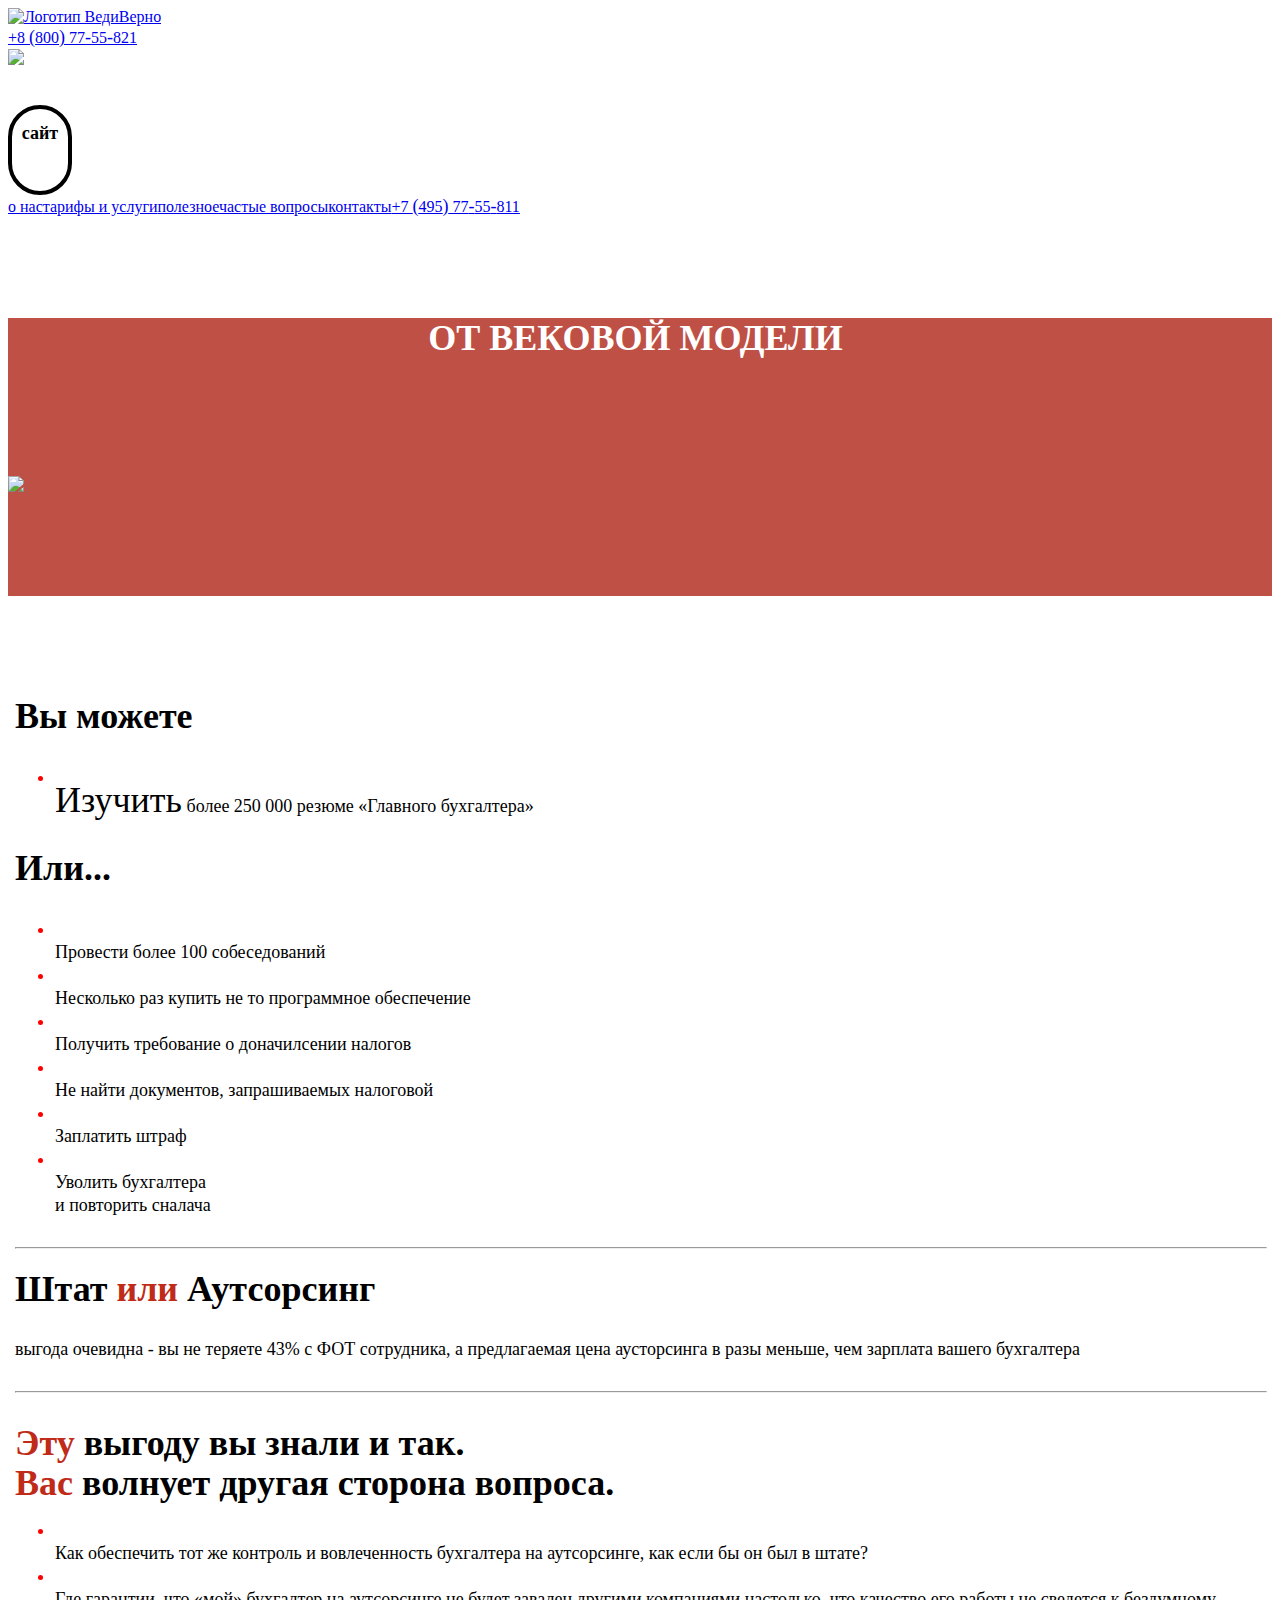
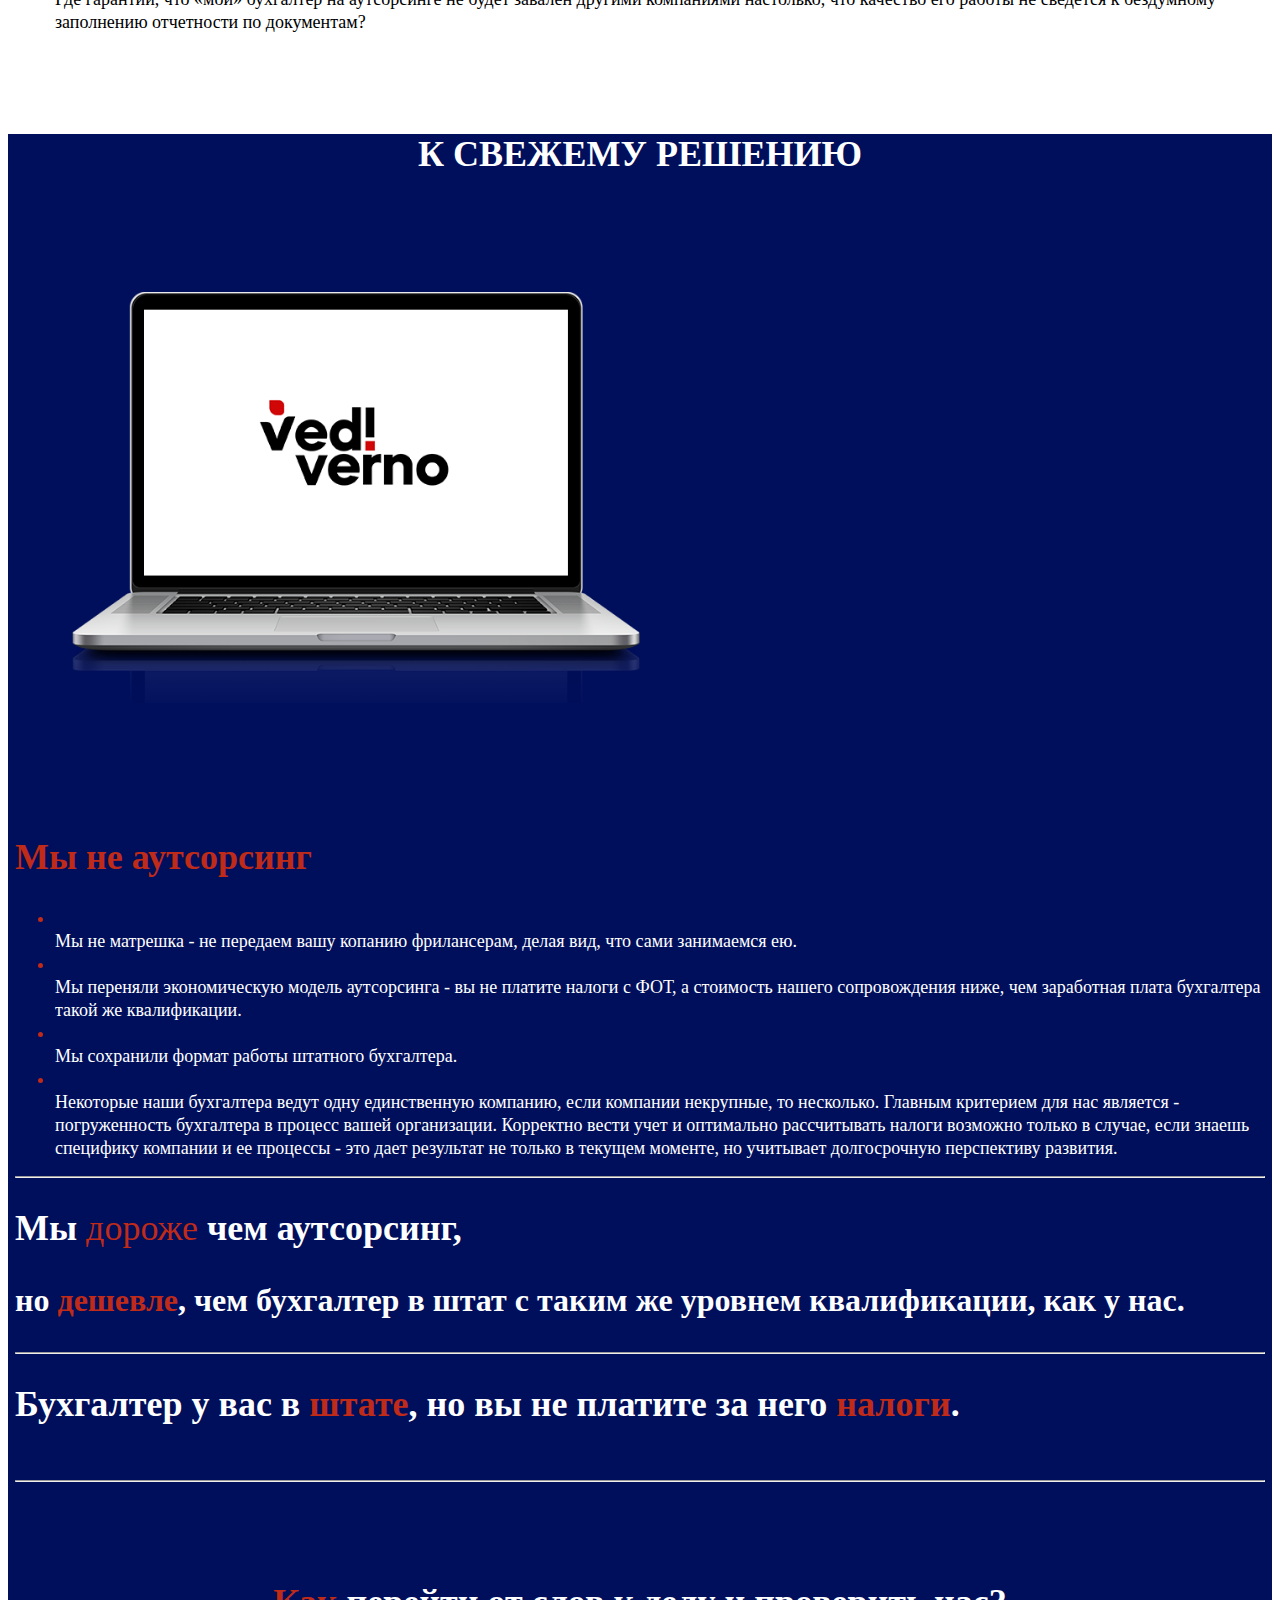
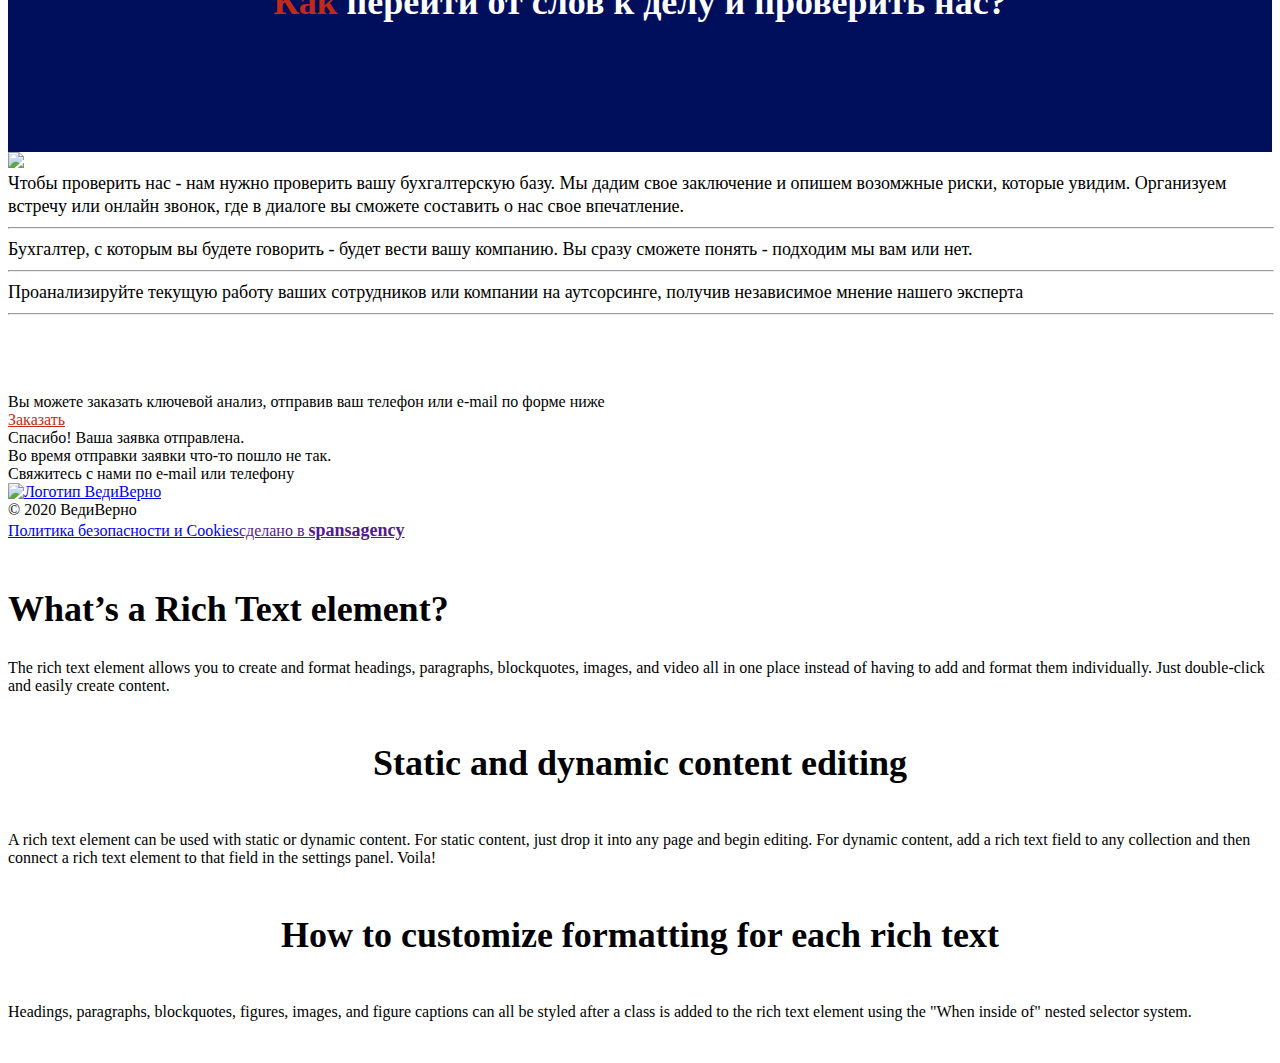
==== commit c2817cf9: "вфыв" ====
--- a/buchgalteria.html
+++ b/buchgalteria.html
@@ -185,9 +185,9 @@
         <div class="navigation-wrap">
             <a href="index.html" aria-current="page" class="logo-link w-nav-brand w--current"><img src="images/logo-text.svg" loading="eager" alt="Логотип ВедиВерно" class="logo-black"></a>
             <div class="header-rightsection w-clearfix">
-                <a href="tel:+74957755811" class="telephone">+7 <span class="text-highlight">(</span>495<span class="text-highlight">)</span> 77<span class="text-highlight">-</span>55<span class="text-highlight">-</span>811</a>
+                <a href="tel:88007755821" class="telephone">+8 <span class="text-highlight">(</span>800<span class="text-highlight">)</span> 77<span class="text-highlight">-</span>55<span class="text-highlight">-</span>821</a>
                 <div class="tel-button">
-                    <a href="tel:+74957755811"><img src="favicon/phon.png" /></a>
+                    <a href="tel:88007755821"><img src="favicon/phon.png" /></a>
                 </div>
                 <a href="https://vediverno.ru/" class="site-button">
                     <div><span>сайт</span>  </div>
@@ -213,9 +213,16 @@
     </div>
 
     <div class="section">
-        <div class="intro-text-buchgalteria">
-            <p>
-                <h2><a class="wtfs" href="https://hh.ru/search/resume">Изучить<sup><img href="images/arrow.png" /></sup></a> <myteg>более 250 000 резюме «Главного бухгалтера»</myteg><br/>Или...</h2>
+        <div class="intro-text-buchgalteria">          
+            <p>             
+                <h2>Вы можете</h2>
+                <ul role="list" class="basiclist">
+                    <li class="basiclist item">
+                        <img src="images/Vmark.svg" loading="lazy" alt="" class="vmark">
+                        <div><a class="wtfs" href="https://hh.ru/search/resume">Изучить</a> более 250 000 резюме «Главного бухгалтера»</div>
+                    </li>
+                </ul>
+                <h2>Или...</h2>
                 <ul role="list" class="basiclist">
                     <li class="basiclist item">
                         <img src="images/Vmark.svg" loading="lazy" alt="" class="vmark">
@@ -245,7 +252,7 @@
             </p>
             <hr style="width:100%;text-align:left;margin-left:0">
             <div class="intro-header-cetered">
-                <h2 style="margin-top: -50px;" class="all-heads">Штат <br /><myteg>или</myteg> Аутсорсинг</h2>
+                <h2 style="margin-top: -50px;" class="all-heads">Штат <myteg>или</myteg> Аутсорсинг</h2>
                 <span class="intro-text-before">
                     выгода очевидна - вы не теряете 43% с ФОТ сотрудника, а предлагаемая цена аусторсинга в разы меньше, чем зарплата вашего бухгалтера
                 </span>
@@ -286,7 +293,7 @@
                 <img src="images/laptop+shadow.png" />
             </div>
             <div class="second-text-block">
-                <h2 style="font-size: 40px; line-height:35px; color: #bf2b18;">Мы не аутсорсинг.</h2>
+                <h2 style="font-size: 40px; line-height:35px; color: #bf2b18;">Мы не аутсорсинг</h2>
                 <p>
                     <ul role="list" class="basiclist">
                         <li class="basiclist item">
@@ -314,12 +321,12 @@
                     </ul>
                     <div style="max-width:100%;">
                         <hr style="max-width:100%;text-align:center">
-                        <h3 style="color:white;"><myteg style="color: #bf2b18;">МЫ </myteg>ДОРОЖДЕ ЧЕМ АУТСОРСИНГ, но дешевле, чем бухгалтер в штат с таким же уровнем квалификации, как у нас.</h3>
+                        <h2 style="color:white;">Мы <myteg style="font-weight:300;">дороже</myteg> чем аутсорсинг,</h2> <h3 style="color:white;">но <myteg>дешевле</myteg>, чем бухгалтер в штат с таким же уровнем квалификации, как у нас.</h3>
 
 
                         <hr style="max-width:100%;text-align:center">
 
-                        <h3 style="color:white;"><myteg style="color: #bf2b18;">Мы </myteg> предлагаем <myteg "> вам </myteg> адаптированную модель - БУХГАЛТЕР У ВАС В ШТАТЕ, НО  <myteg>ВЫ НЕ ПЛАТИТЕ</myteg> ЗА НЕГО НАЛОГИ.</h3>
+                        <h2 style="color:white;">Бухгалтер у вас в <myteg>штате</myteg>, но  вы не платите за него <myteg>налоги</myteg>.</h2>
                         <br>
                         <hr style="max-width:100%;text-align:center">
                     </div>
@@ -358,12 +365,34 @@
                             <br><hr style="width:100%;text-align:left;margin-left:0">
 
                         </span>
-                        <div class="justify-around nogutter price" style="text-align:center; margin-top: 65px;">
-                            
+
+                        <!--<div class="justify-around nogutter price" style="text-align:center; margin-top: 65px;">
+
                             <p style="font-size:20px;">ВЫ можете заказать ключевой анализ, отправив ваш телефон или e-mail по форме ниже.</p>
-                           >> <a id="Button-Express" href="#" class="order-pseudobutton white w-button" style="font-size: 30px;padding: 10px;border:solid 2px; border-radius: 30px; ">Заказать</a> <<
+                            >> <a id="Button-Express" href="#" class="order-pseudobutton white w-button" style="font-size: 30px;padding: 10px;border:solid 2px; border-radius: 30px; ">Заказать</a> <<
+                        </div>-->
+                        <div class="col col-6 last" style="margin-top: 60px; max-width: 100%">
+                            <div class="paper-divider-horiz">
+                                <div class="paper-divider-inner-horiz line01">
+                                    <div class="paper-divider-inner-horiz line02"></div>
+                                </div>
+                            </div><img src="images/Paperclip-V.svg" loading="lazy" alt="" class="paperclip-v">
+                            <div class="formwrapper">
+                                <div id="Feedback-Form-Wrapper" class="form-block w-form">
+                                    <form id="wf-form-Feedback-Form" name="wf-form-Feedback-Form" data-name="Feedback-Form" class="form">
+                                        <div class="bigtext-24 form">Вы можете заказать ключевой анализ, отправив ваш телефон или e-mail по форме ниже<br></div>
+                                        <a id="Button-Express" href="#" class="order-pseudobutton button red jumbo w-button">Заказать</a>
+
+                                    </form>
+                                    <div class="success-message w-form-done">
+                                        <div>Спасибо! Ваша заявка отправлена.</div>
+                                    </div>
+                                    <div class="error-message w-form-fail">
+                                        <div>Во время отправки заявки что-то пошло не так.<br>Свяжитесь с нами по e-mail или телефону</div>
+                                    </div>
+                                </div>
+                            </div>
                         </div>
-
                     </div>
 
                 </div>
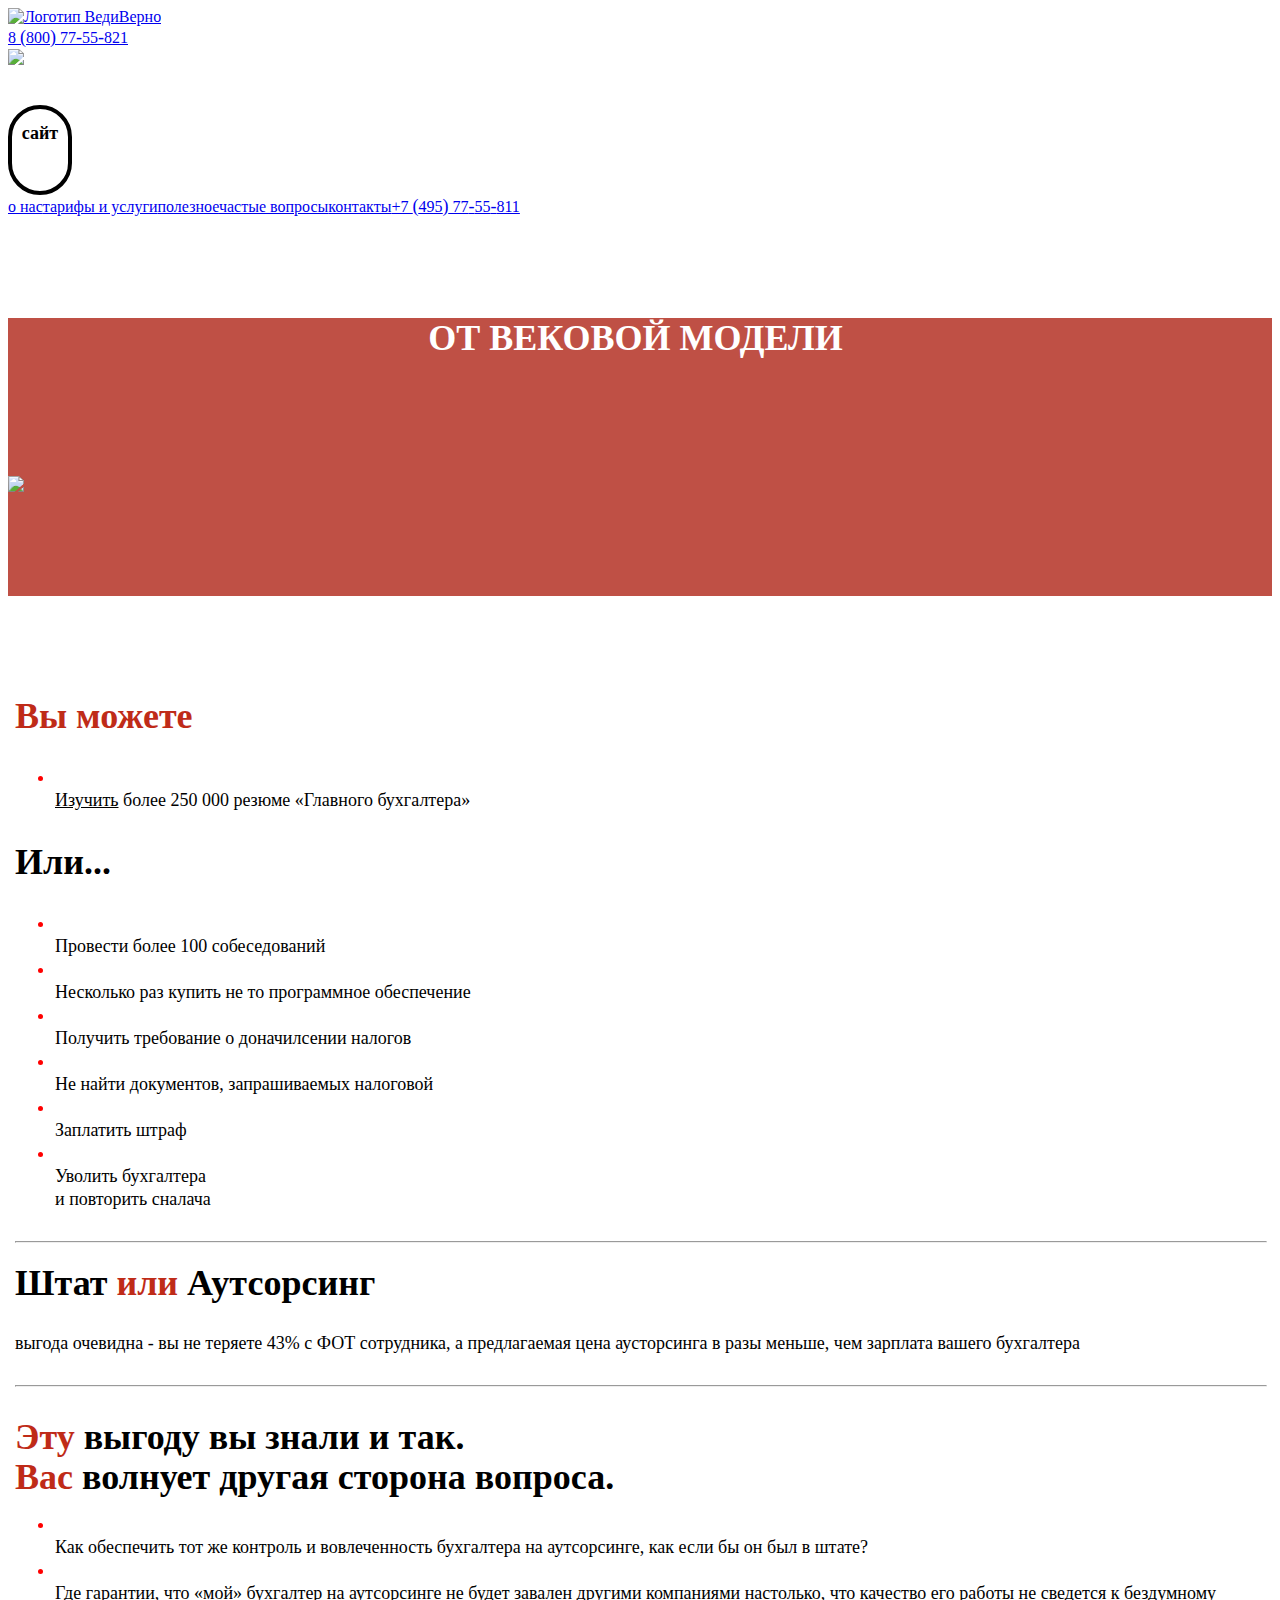
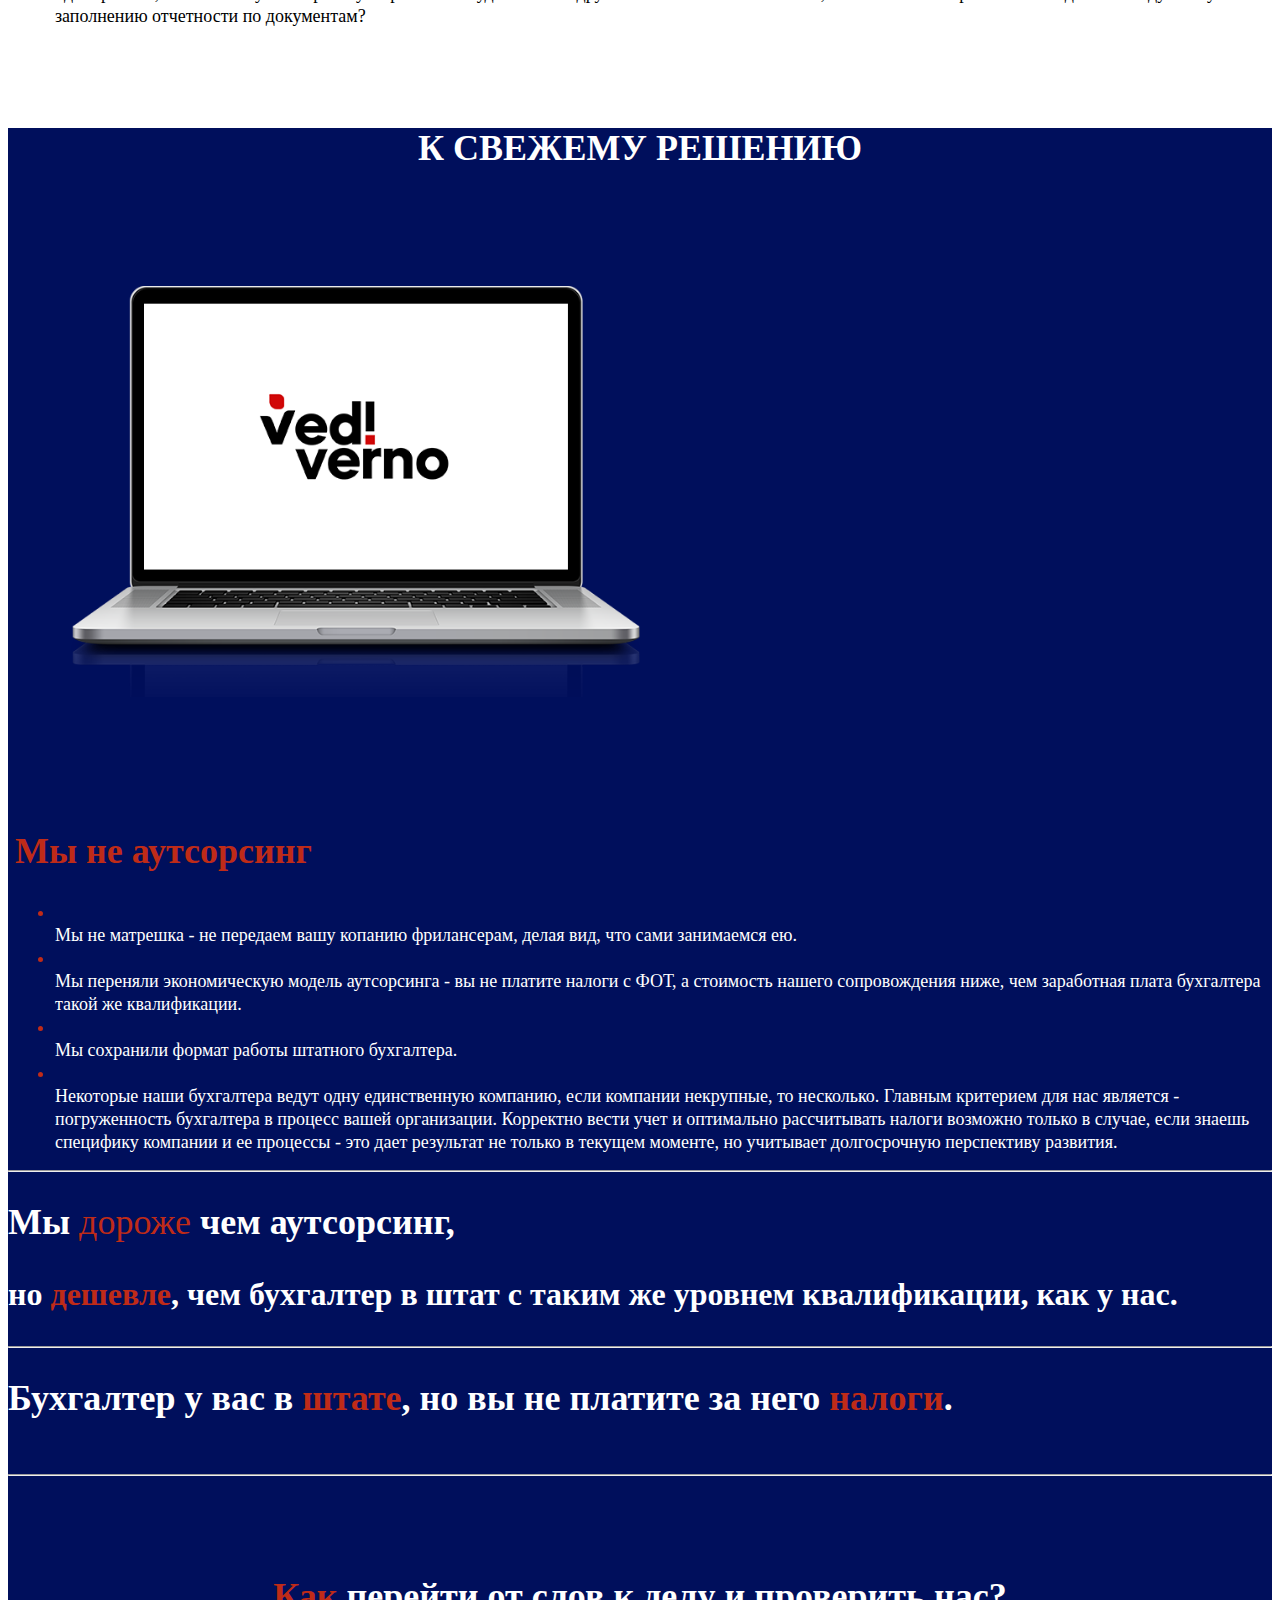
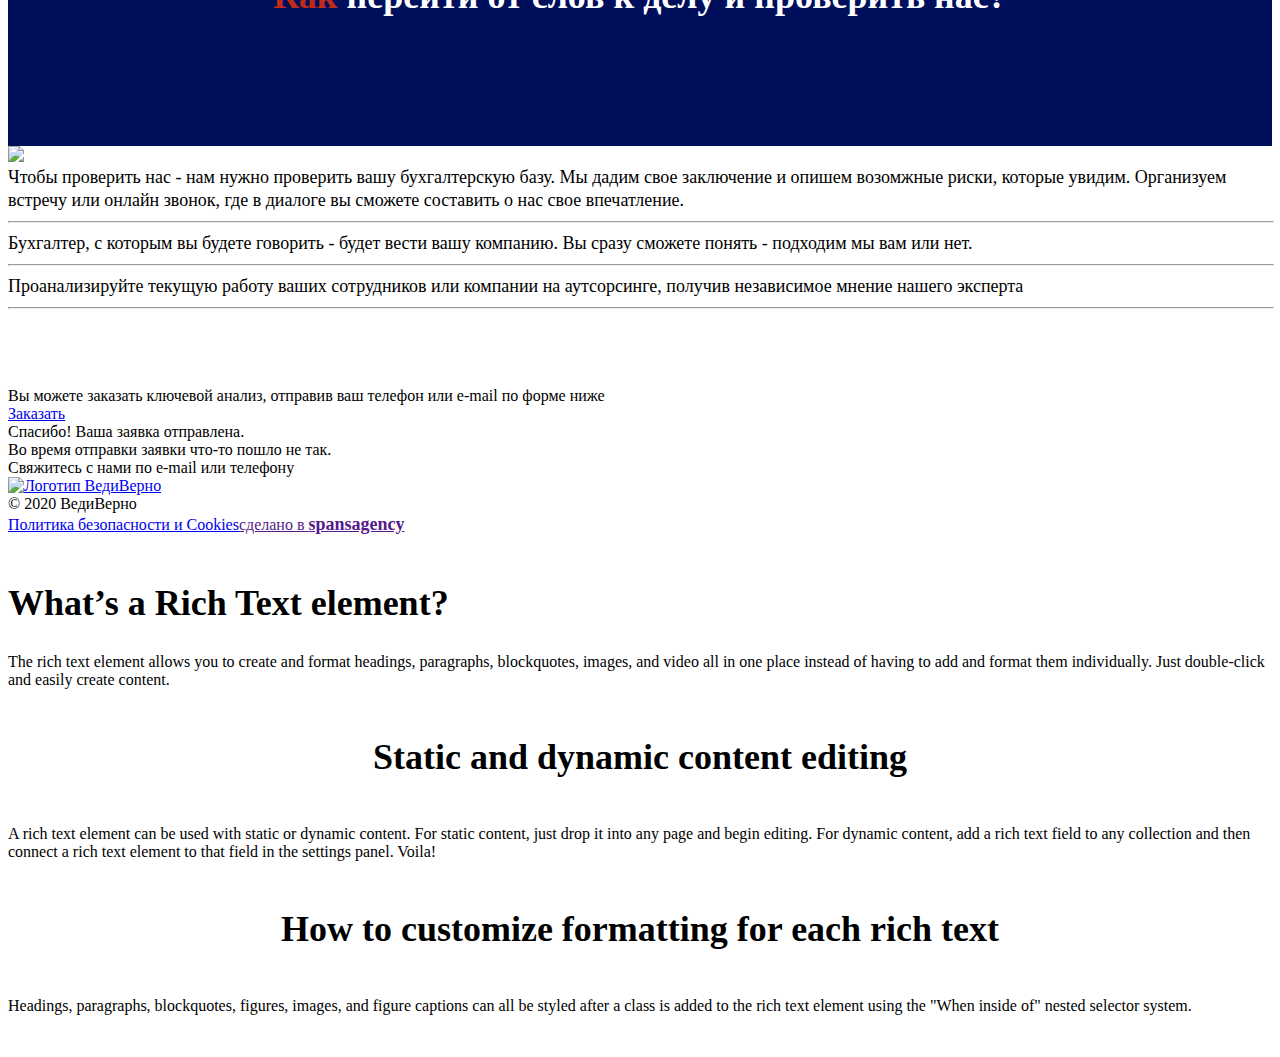
==== commit 00ccb140: "adaptive width" ====
--- a/buchgalteria.html
+++ b/buchgalteria.html
@@ -185,7 +185,7 @@
         <div class="navigation-wrap">
             <a href="index.html" aria-current="page" class="logo-link w-nav-brand w--current"><img src="images/logo-text.svg" loading="eager" alt="Логотип ВедиВерно" class="logo-black"></a>
             <div class="header-rightsection w-clearfix">
-                <a href="tel:88007755821" class="telephone">+8 <span class="text-highlight">(</span>800<span class="text-highlight">)</span> 77<span class="text-highlight">-</span>55<span class="text-highlight">-</span>821</a>
+                <a href="tel:88007755821" class="telephone">8 <span class="text-highlight">(</span>800<span class="text-highlight">)</span> 77<span class="text-highlight">-</span>55<span class="text-highlight">-</span>821</a>
                 <div class="tel-button">
                     <a href="tel:88007755821"><img src="favicon/phon.png" /></a>
                 </div>
@@ -215,7 +215,7 @@
     <div class="section">
         <div class="intro-text-buchgalteria">          
             <p>             
-                <h2>Вы можете</h2>
+                <h2><myteg>Вы можете</myteg></h2>
                 <ul role="list" class="basiclist">
                     <li class="basiclist item">
                         <img src="images/Vmark.svg" loading="lazy" alt="" class="vmark">
@@ -297,16 +297,17 @@
                 <p>
                     <ul role="list" class="basiclist">
                         <li class="basiclist item">
-                            <img src="images/Vmark.svg" loading="lazy" alt="" class="vmark">
+                            <img src="images/Vmark.svg" loading="lazy" alt="" class="vmark"/>
                             <div>Мы не матрешка - не передаем вашу копанию фрилансерам, делая вид, что сами занимаемся ею.</div>
                         </li>
                         <li class="basiclist item">
-                            <img src="images/Vmark.svg" loading="lazy" alt="" class="vmark">
+                            <img src="images/Vmark.svg" loading="lazy" alt="" class="vmark"/>
                             <div>
                                 Мы переняли экономическую модель аутсорсинга - вы не платите налоги с ФОТ, а стоимость нашего сопровождения ниже,
                                 чем заработная плата бухгалтера такой же квалификации.
                             </div>
                         </li>
+
                         <li class="basiclist item">
                             <img src="images/Vmark.svg" loading="lazy" alt="" class="vmark">
                             <div>Мы сохранили формат работы штатного бухгалтера.</div>
@@ -314,32 +315,31 @@
                         <li class="basiclist item">
                             <img src="images/Vmark.svg" loading="lazy" alt="" class="vmark">
                             <div>
-                                Некоторые наши бухгалтера ведут одну единственную компанию, если компании некрупные, то несколько. Главным критерием для нас является - погруженность бухгалтера в процесс вашей организации.
-                                Корректно вести учет и оптимально рассчитывать налоги возможно только в случае, если знаешь специфику компании и ее процессы - это дает результат не только в текущем моменте, но учитывает долгосрочную перспективу развития.
+                                Некоторые наши бухгалтера ведут одну единственную компанию, если компании некрупные, то несколько.
+                                Главным критерием для нас является - погруженность бухгалтера в процесс вашей организации.
+                                Корректно вести учет и оптимально рассчитывать налоги возможно только в случае, если знаешь специфику
+                                компании и ее процессы - это дает результат не только в текущем моменте, но учитывает долгосрочную перспективу развития.
                             </div>
                         </li>
                     </ul>
-                    <div style="max-width:100%;">
-                        <hr style="max-width:100%;text-align:center">
-                        <h2 style="color:white;">Мы <myteg style="font-weight:300;">дороже</myteg> чем аутсорсинг,</h2> <h3 style="color:white;">но <myteg>дешевле</myteg>, чем бухгалтер в штат с таким же уровнем квалификации, как у нас.</h3>
-
-
-                        <hr style="max-width:100%;text-align:center">
-
-                        <h2 style="color:white;">Бухгалтер у вас в <myteg>штате</myteg>, но  вы не платите за него <myteg>налоги</myteg>.</h2>
-                        <br>
-                        <hr style="max-width:100%;text-align:center">
-                    </div>
-                    <div class="second-footer-text">
-                        <h2 style="text-align:center;"><myteg style="color: #bf2b18;">Как</myteg> <myteg style="color: white;">перейти от слов к делу и проверить нас?</myteg></h2>
-                    </div>
-
                 </p>
 
-
-
-
-            </div>
+            </div>
+            <div style="max-width:100%;">
+                <hr style="max-width:100%;text-align:center">
+                <h2 style="color:white;">Мы <myteg style="font-weight:300;">дороже</myteg> чем аутсорсинг,</h2> <h3 style="color:white;">но <myteg>дешевле</myteg>, чем бухгалтер в штат с таким же уровнем квалификации, как у нас.</h3>
+
+
+                <hr style="max-width:100%;text-align:center">
+
+                <h2 style="color:white;">Бухгалтер у вас в <myteg>штате</myteg>, но  вы не платите за него <myteg>налоги</myteg>.</h2>
+                <br>
+                <hr style="max-width:100%;text-align:center">
+            </div>
+            <div class="second-footer-text">
+                <h2 style="text-align:center;"><myteg style="color: #bf2b18;">Как</myteg> <myteg style="color: white;">перейти от слов к делу и проверить нас?</myteg></h2>
+            </div>
+
 
         </div>
     </div>
--- a/css/buchgalteria.css
+++ b/css/buchgalteria.css
@@ -99,9 +99,9 @@
 }
 .wtfs {
     color: #bf2b18;
-    font-size: 36px !important;
+    font-size: 18px !important;
     line-height: 23px !important;
-    text-decoration: none;
+    text-decoration: underline;
 }
     .site-button span {
         color: black;
@@ -309,13 +309,13 @@
 
 .price {
     color: white;
-    padding-top: 10px;
-    padding-bottom: 10px;
+    padding-top: 25px;
+    padding-bottom: 25px;
     background-color: rgba(0, 15, 92, 1);
     border-radius: 20px;
 }
 #Button-Express {
-    color: #bf2b18;
+   width: 100%;
 }
 
 @media screen and (max-width: 991px) {
@@ -328,3 +328,13 @@
         margin-top: 60px;
     }
 }
+
+
+.basiclist.item {
+    max-width: 100%;
+}
+
+.basiclist {
+    height: auto;
+    flex-wrap: nowrap;
+}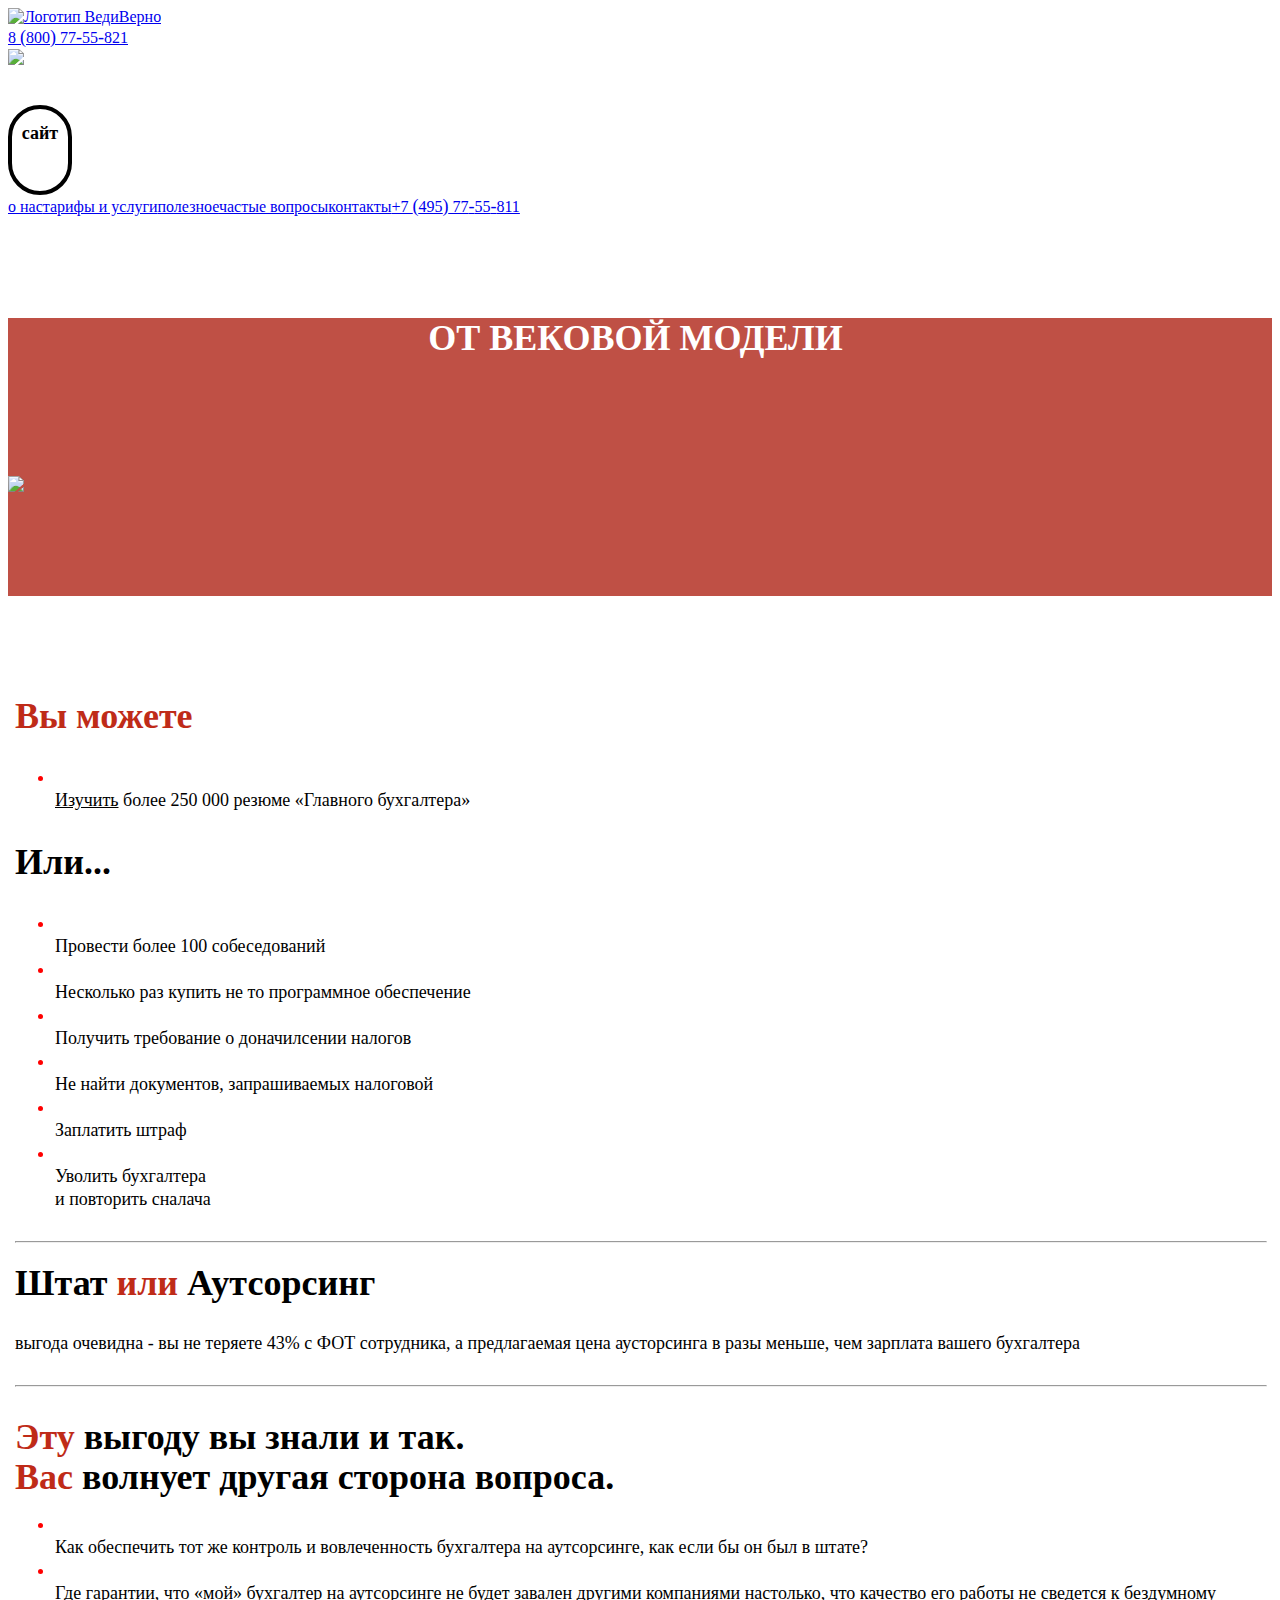
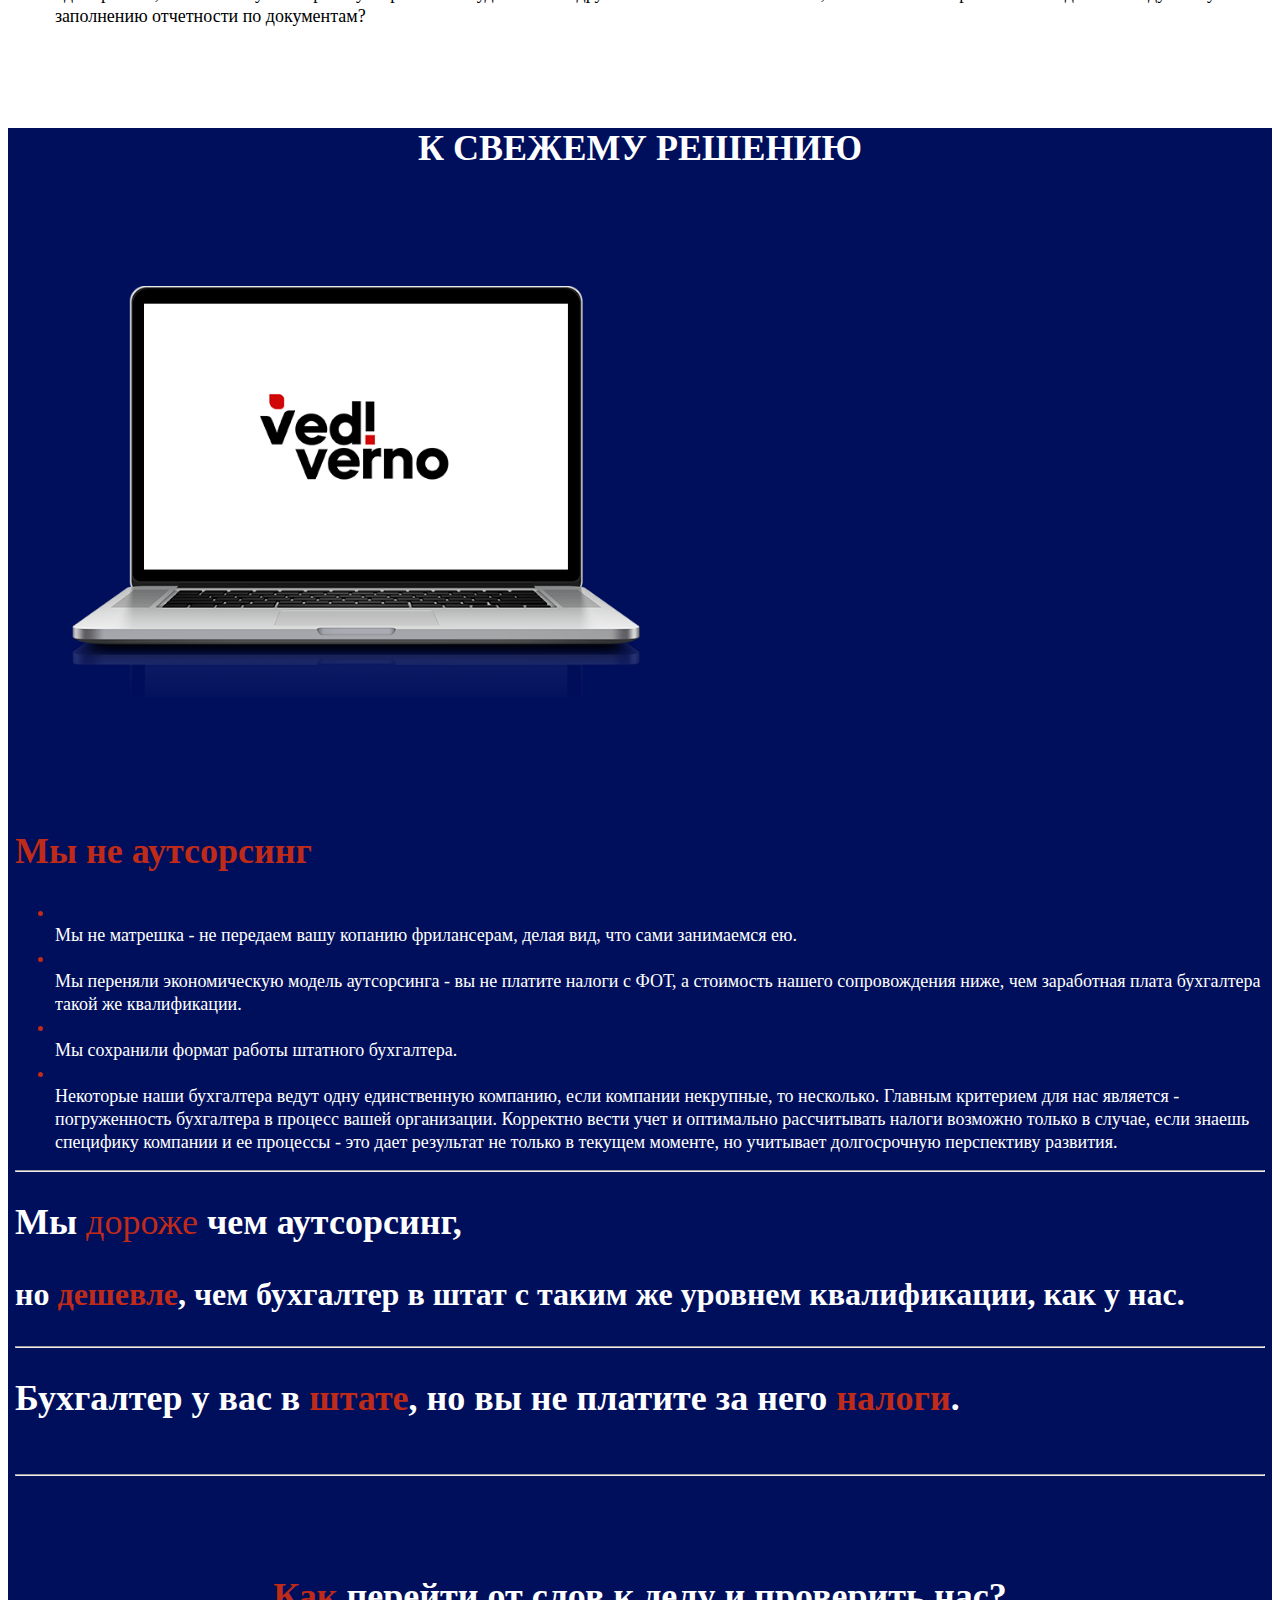
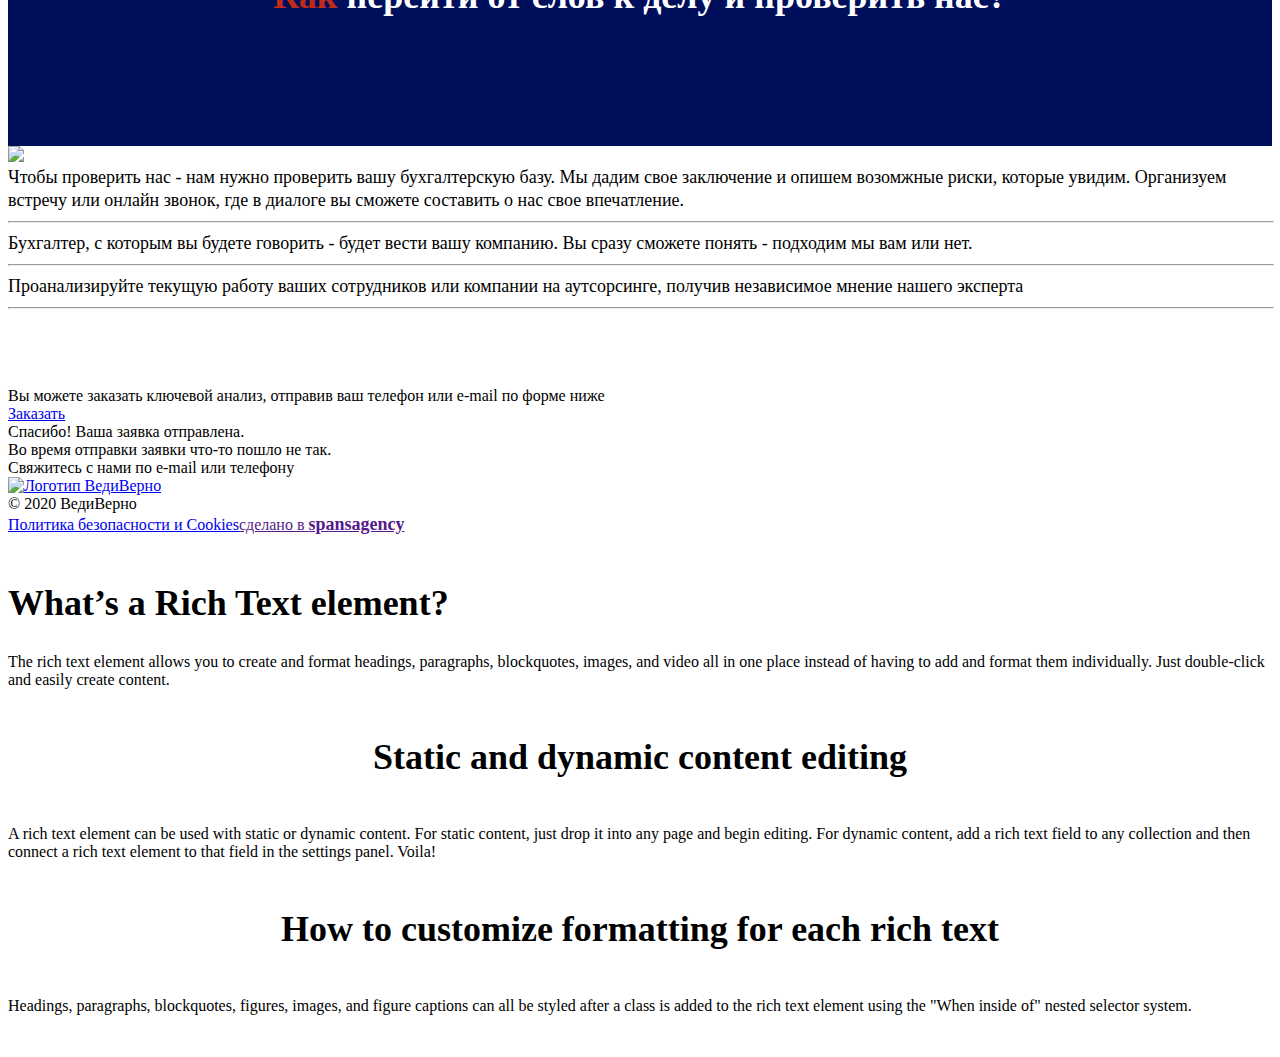
==== commit 41e2e720: "13" ====
--- a/buchgalteria.html
+++ b/buchgalteria.html
@@ -297,11 +297,11 @@
                 <p>
                     <ul role="list" class="basiclist">
                         <li class="basiclist item">
-                            <img src="images/Vmark.svg" loading="lazy" alt="" class="vmark"/>
+                            <img src="images/Vmark.svg" loading="lazy" alt="" class="vmark" />
                             <div>Мы не матрешка - не передаем вашу копанию фрилансерам, делая вид, что сами занимаемся ею.</div>
                         </li>
                         <li class="basiclist item">
-                            <img src="images/Vmark.svg" loading="lazy" alt="" class="vmark"/>
+                            <img src="images/Vmark.svg" loading="lazy" alt="" class="vmark" />
                             <div>
                                 Мы переняли экономическую модель аутсорсинга - вы не платите налоги с ФОТ, а стоимость нашего сопровождения ниже,
                                 чем заработная плата бухгалтера такой же квалификации.
@@ -322,23 +322,24 @@
                             </div>
                         </li>
                     </ul>
+                    <div style="max-width:100%;">
+                        <hr style="max-width:100%;text-align:center">
+                        <h2 style="color:white;">Мы <myteg style="font-weight:300;">дороже</myteg> чем аутсорсинг,</h2> <h3 style="color:white;">но <myteg>дешевле</myteg>, чем бухгалтер в штат с таким же уровнем квалификации, как у нас.</h3>
+
+
+                        <hr style="max-width:100%;text-align:center">
+
+                        <h2 style="color:white;">Бухгалтер у вас в <myteg>штате</myteg>, но  вы не платите за него <myteg>налоги</myteg>.</h2>
+                        <br>
+                        <hr style="max-width:100%;text-align:center">
+                    </div>
+                    <div class="second-footer-text">
+                        <h2 style="text-align:center;"><myteg style="color: #bf2b18;">Как</myteg> <myteg style="color: white;">перейти от слов к делу и проверить нас?</myteg></h2>
+                    </div>
                 </p>
 
             </div>
-            <div style="max-width:100%;">
-                <hr style="max-width:100%;text-align:center">
-                <h2 style="color:white;">Мы <myteg style="font-weight:300;">дороже</myteg> чем аутсорсинг,</h2> <h3 style="color:white;">но <myteg>дешевле</myteg>, чем бухгалтер в штат с таким же уровнем квалификации, как у нас.</h3>
-
-
-                <hr style="max-width:100%;text-align:center">
-
-                <h2 style="color:white;">Бухгалтер у вас в <myteg>штате</myteg>, но  вы не платите за него <myteg>налоги</myteg>.</h2>
-                <br>
-                <hr style="max-width:100%;text-align:center">
-            </div>
-            <div class="second-footer-text">
-                <h2 style="text-align:center;"><myteg style="color: #bf2b18;">Как</myteg> <myteg style="color: white;">перейти от слов к делу и проверить нас?</myteg></h2>
-            </div>
+           
 
 
         </div>
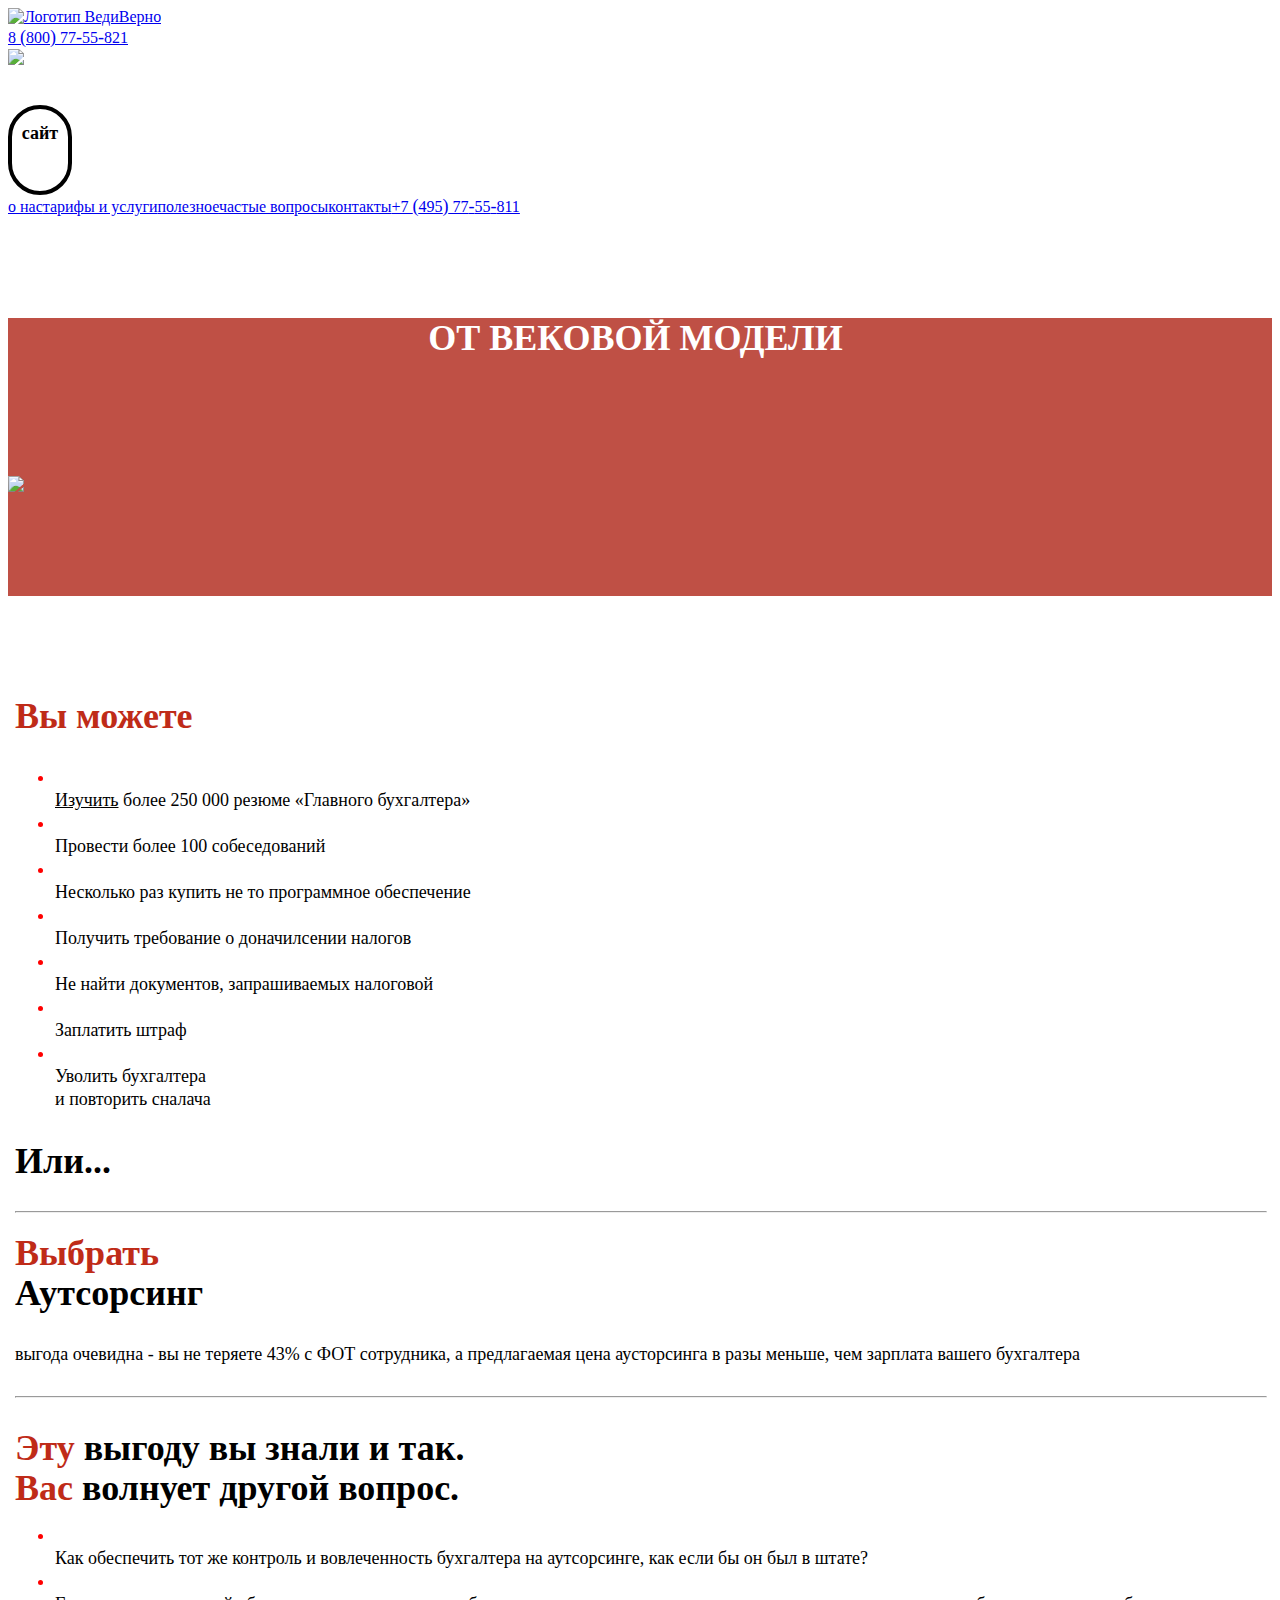
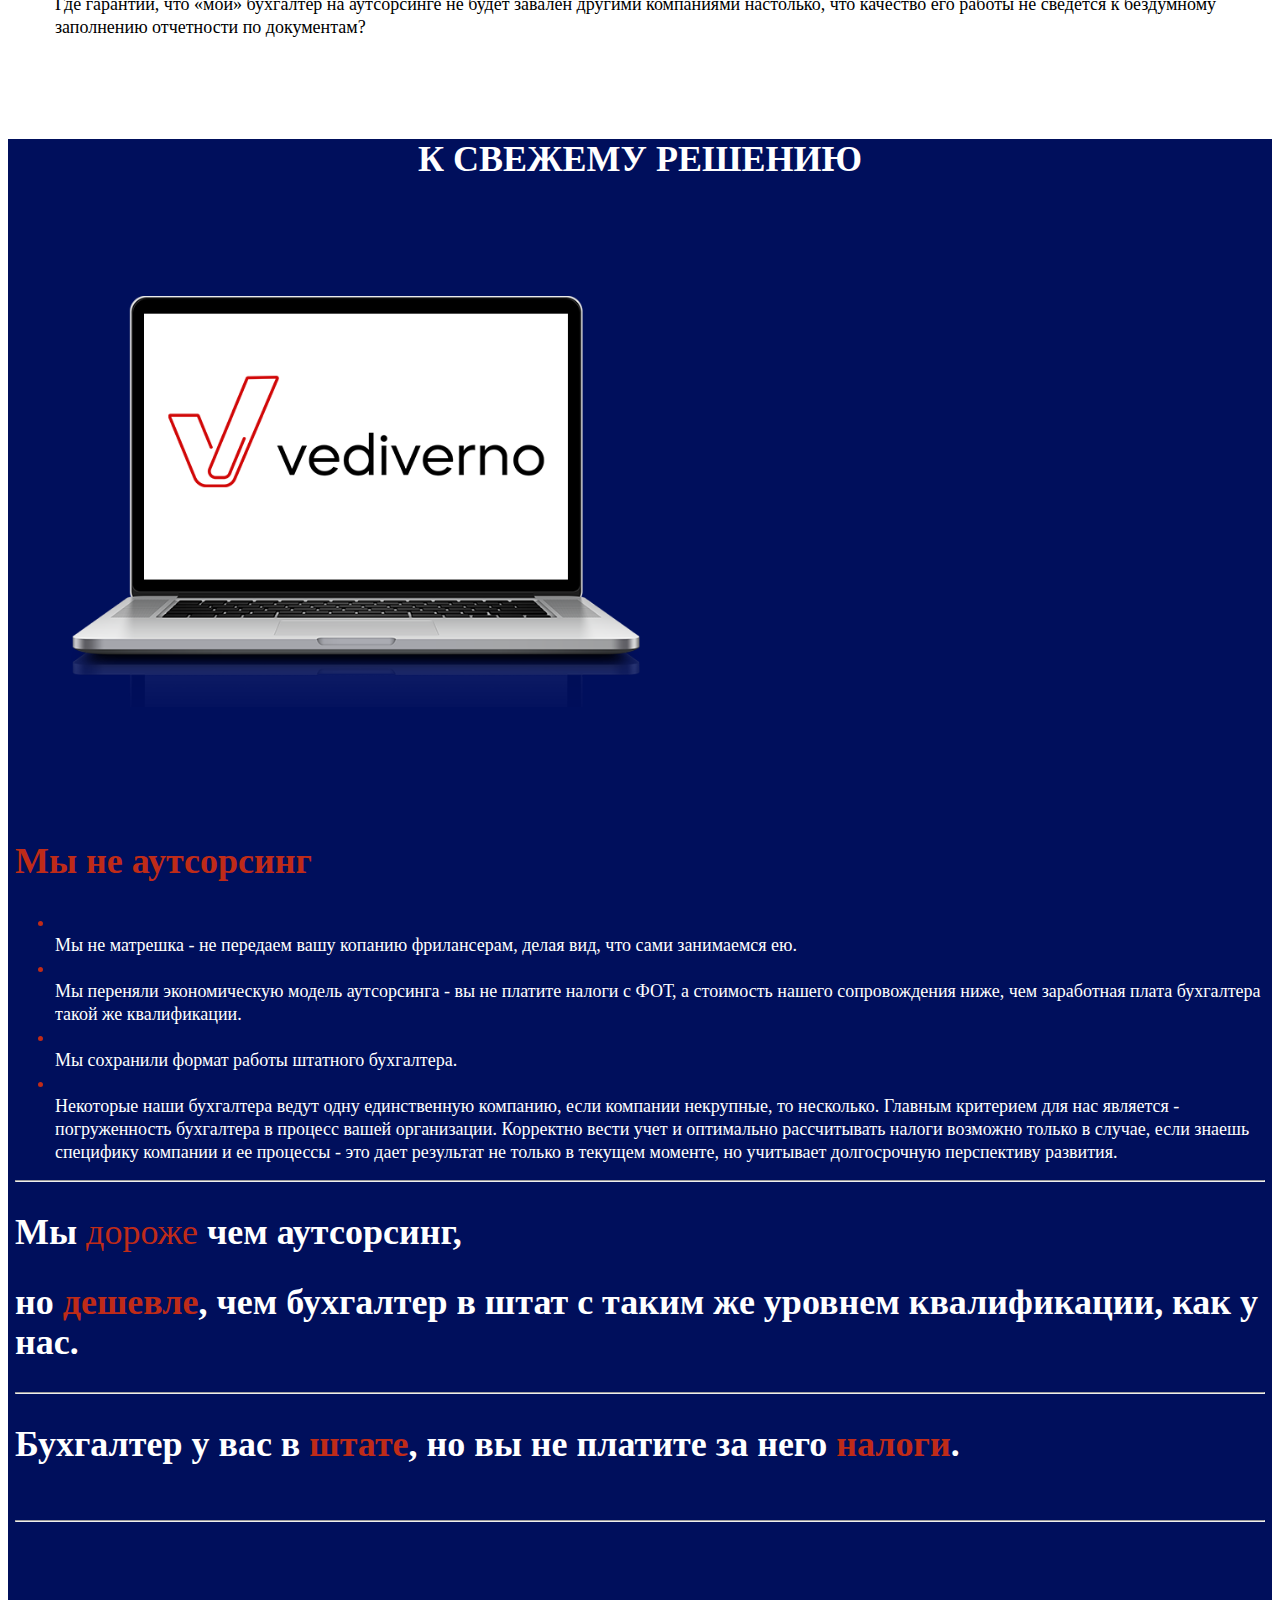
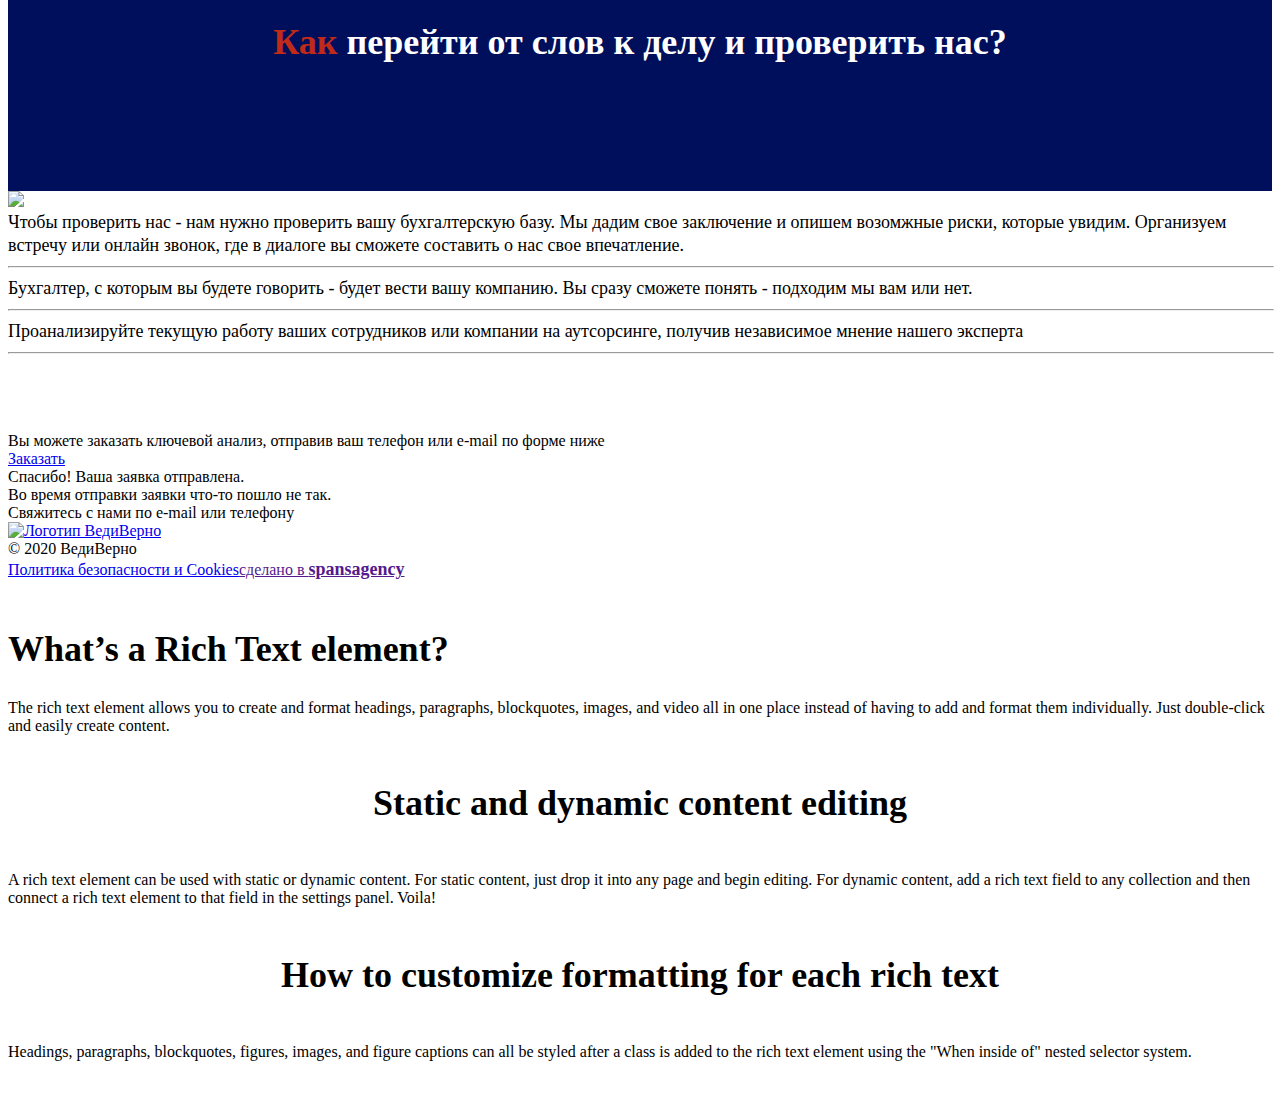
==== commit fce1ba04: "тль" ====
--- a/buchgalteria.html
+++ b/buchgalteria.html
@@ -213,17 +213,15 @@
     </div>
 
     <div class="section">
-        <div class="intro-text-buchgalteria">          
-            <p>             
+        <div class="intro-text-buchgalteria">
+            <p>
                 <h2><myteg>Вы можете</myteg></h2>
+                
                 <ul role="list" class="basiclist">
                     <li class="basiclist item">
                         <img src="images/Vmark.svg" loading="lazy" alt="" class="vmark">
                         <div><a class="wtfs" href="https://hh.ru/search/resume">Изучить</a> более 250 000 резюме «Главного бухгалтера»</div>
                     </li>
-                </ul>
-                <h2>Или...</h2>
-                <ul role="list" class="basiclist">
                     <li class="basiclist item">
                         <img src="images/Vmark.svg" loading="lazy" alt="" class="vmark">
                         <div>Провести более 100 собеседований</div>
@@ -250,9 +248,10 @@
                     </li>
                 </ul>
             </p>
+            <h2>Или...</h2>
             <hr style="width:100%;text-align:left;margin-left:0">
             <div class="intro-header-cetered">
-                <h2 style="margin-top: -50px;" class="all-heads">Штат <myteg>или</myteg> Аутсорсинг</h2>
+                <h2 style="margin-top: -50px;" class="all-heads"><myteg>Выбрать</myteg><br/>Аутсорсинг</h2>
                 <span class="intro-text-before">
                     выгода очевидна - вы не теряете 43% с ФОТ сотрудника, а предлагаемая цена аусторсинга в разы меньше, чем зарплата вашего бухгалтера
                 </span>
@@ -264,7 +263,7 @@
 
                         <myteg style="color: #bf2b18;">Эту</myteg> выгоду вы знали и так.
                         <br />
-                        <myteg style="color: #bf2b18;">Вас</myteg> волнует другая сторона вопроса.
+                        <myteg style="color: #bf2b18;">Вас</myteg> волнует другой вопрос.
 
                     </h2>
                     <ul role="list" class="basiclist">
@@ -324,7 +323,7 @@
                     </ul>
                     <div style="max-width:100%;">
                         <hr style="max-width:100%;text-align:center">
-                        <h2 style="color:white;">Мы <myteg style="font-weight:300;">дороже</myteg> чем аутсорсинг,</h2> <h3 style="color:white;">но <myteg>дешевле</myteg>, чем бухгалтер в штат с таким же уровнем квалификации, как у нас.</h3>
+                        <h2 style="color:white;">Мы <myteg style="font-weight:300;">дороже</myteg> чем аутсорсинг,</h2> <h2 style="color:white;">но <myteg>дешевле</myteg>, чем бухгалтер в штат с таким же уровнем квалификации, как у нас.</h2>
 
 
                         <hr style="max-width:100%;text-align:center">
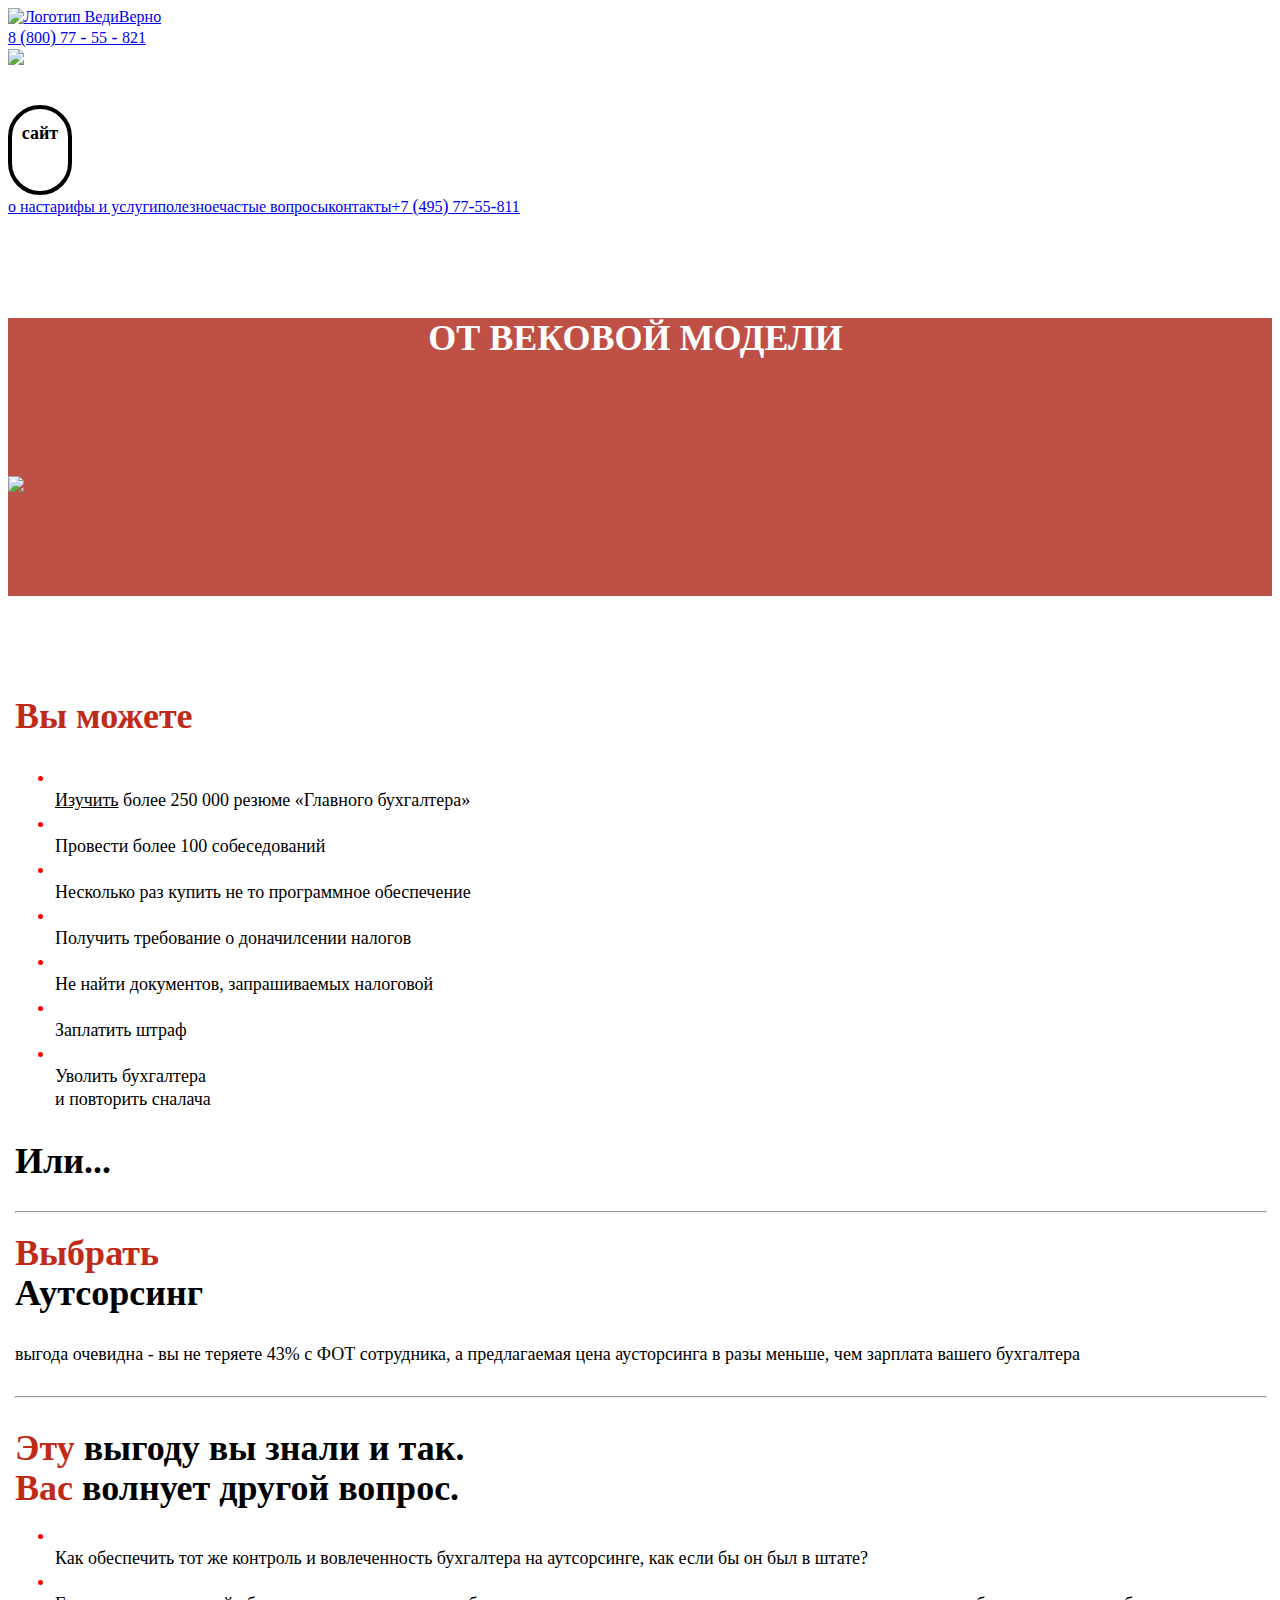
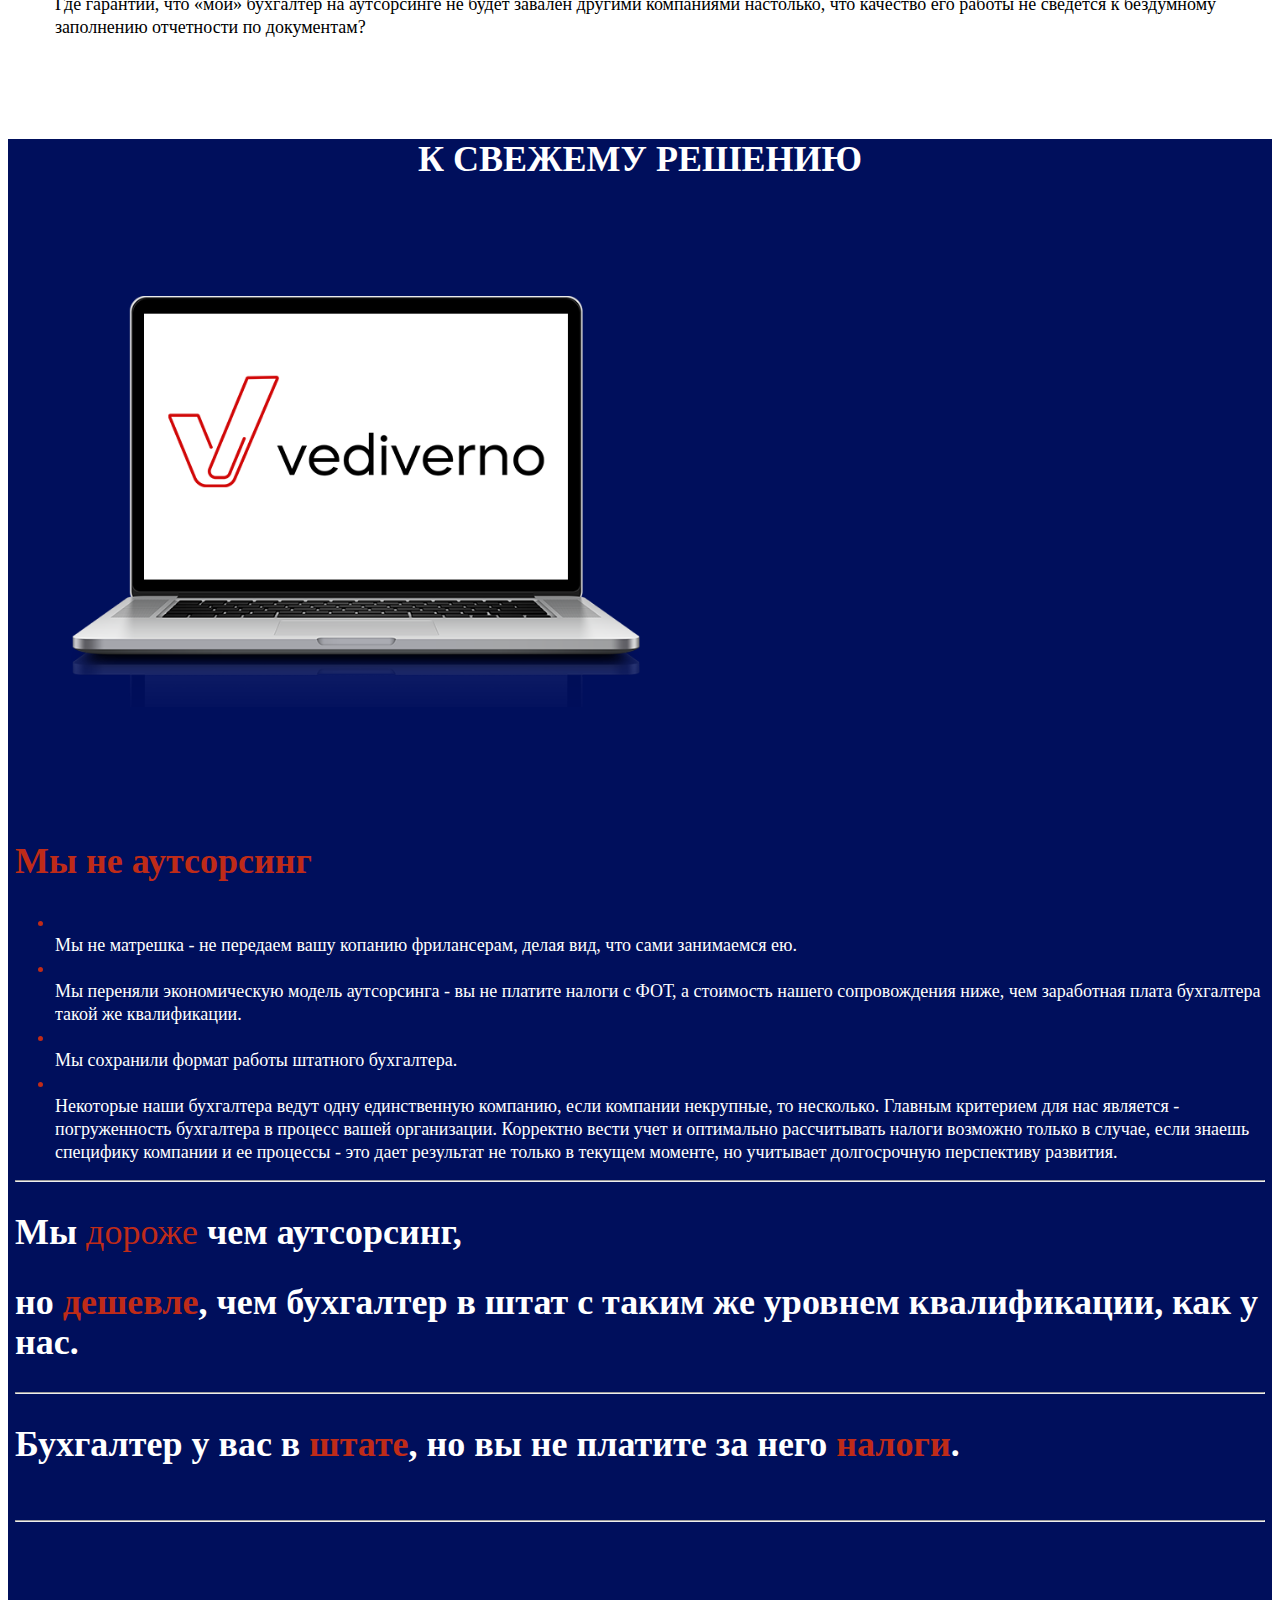
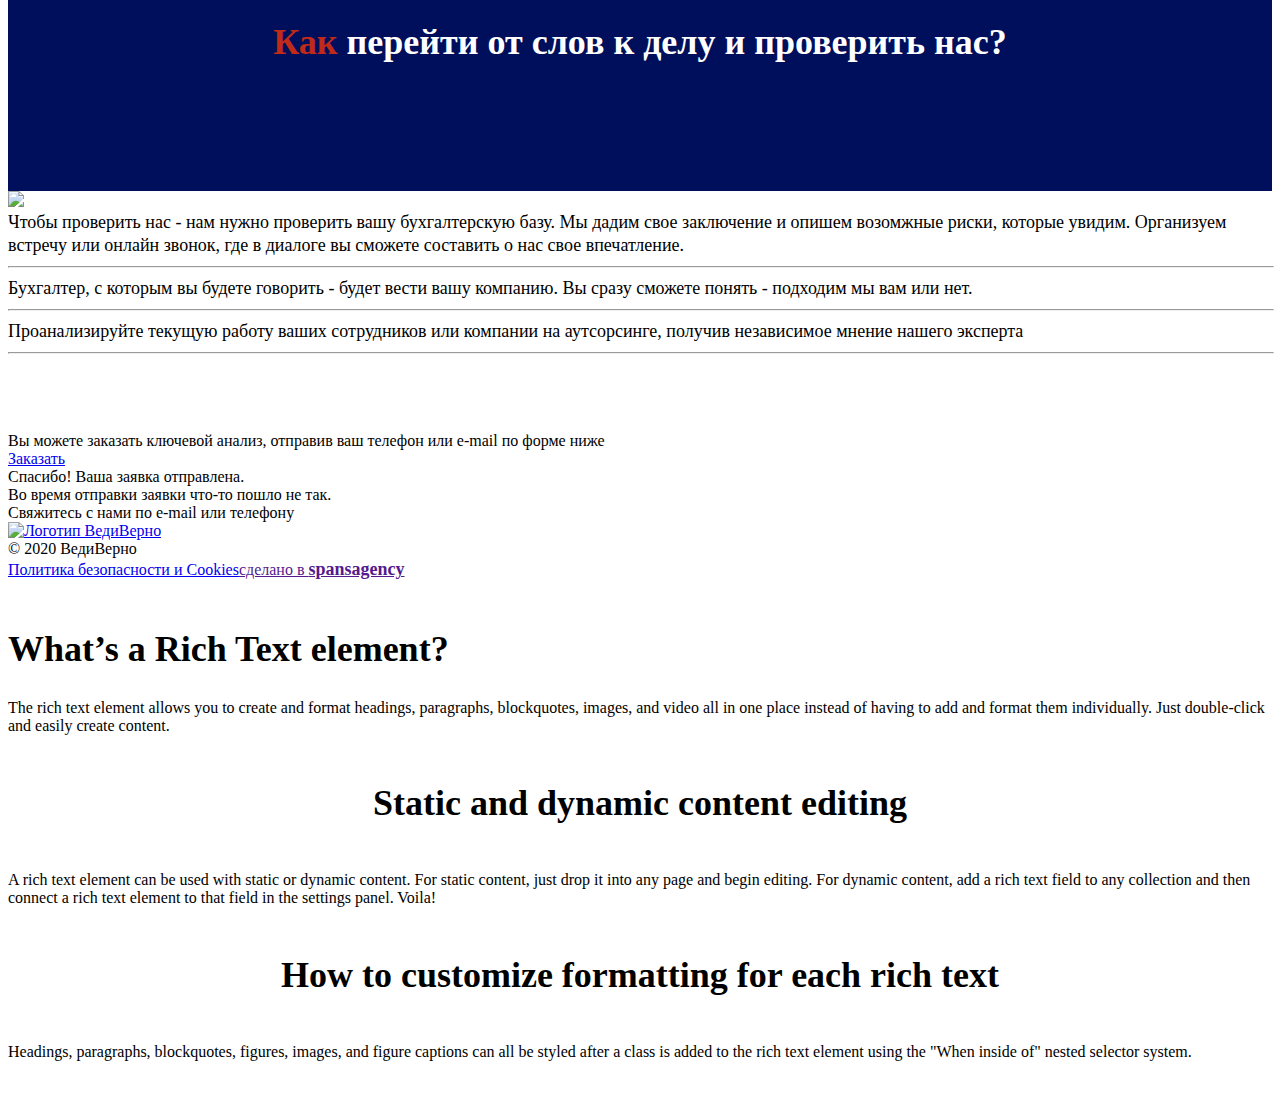
==== commit 410290e6: "фыв" ====
--- a/buchgalteria.html
+++ b/buchgalteria.html
@@ -185,7 +185,7 @@
         <div class="navigation-wrap">
             <a href="index.html" aria-current="page" class="logo-link w-nav-brand w--current"><img src="images/logo-text.svg" loading="eager" alt="Логотип ВедиВерно" class="logo-black"></a>
             <div class="header-rightsection w-clearfix">
-                <a href="tel:88007755821" class="telephone">8 <span class="text-highlight">(</span>800<span class="text-highlight">)</span> 77<span class="text-highlight">-</span>55<span class="text-highlight">-</span>821</a>
+                <a href="tel:88007755821" class="telephone">8 <span class="text-highlight">(</span>800<span class="text-highlight">)</span> 77<span class="text-highlight"> - </span>55<span class="text-highlight"> - </span>821</a>
                 <div class="tel-button">
                     <a href="tel:88007755821"><img src="favicon/phon.png" /></a>
                 </div>
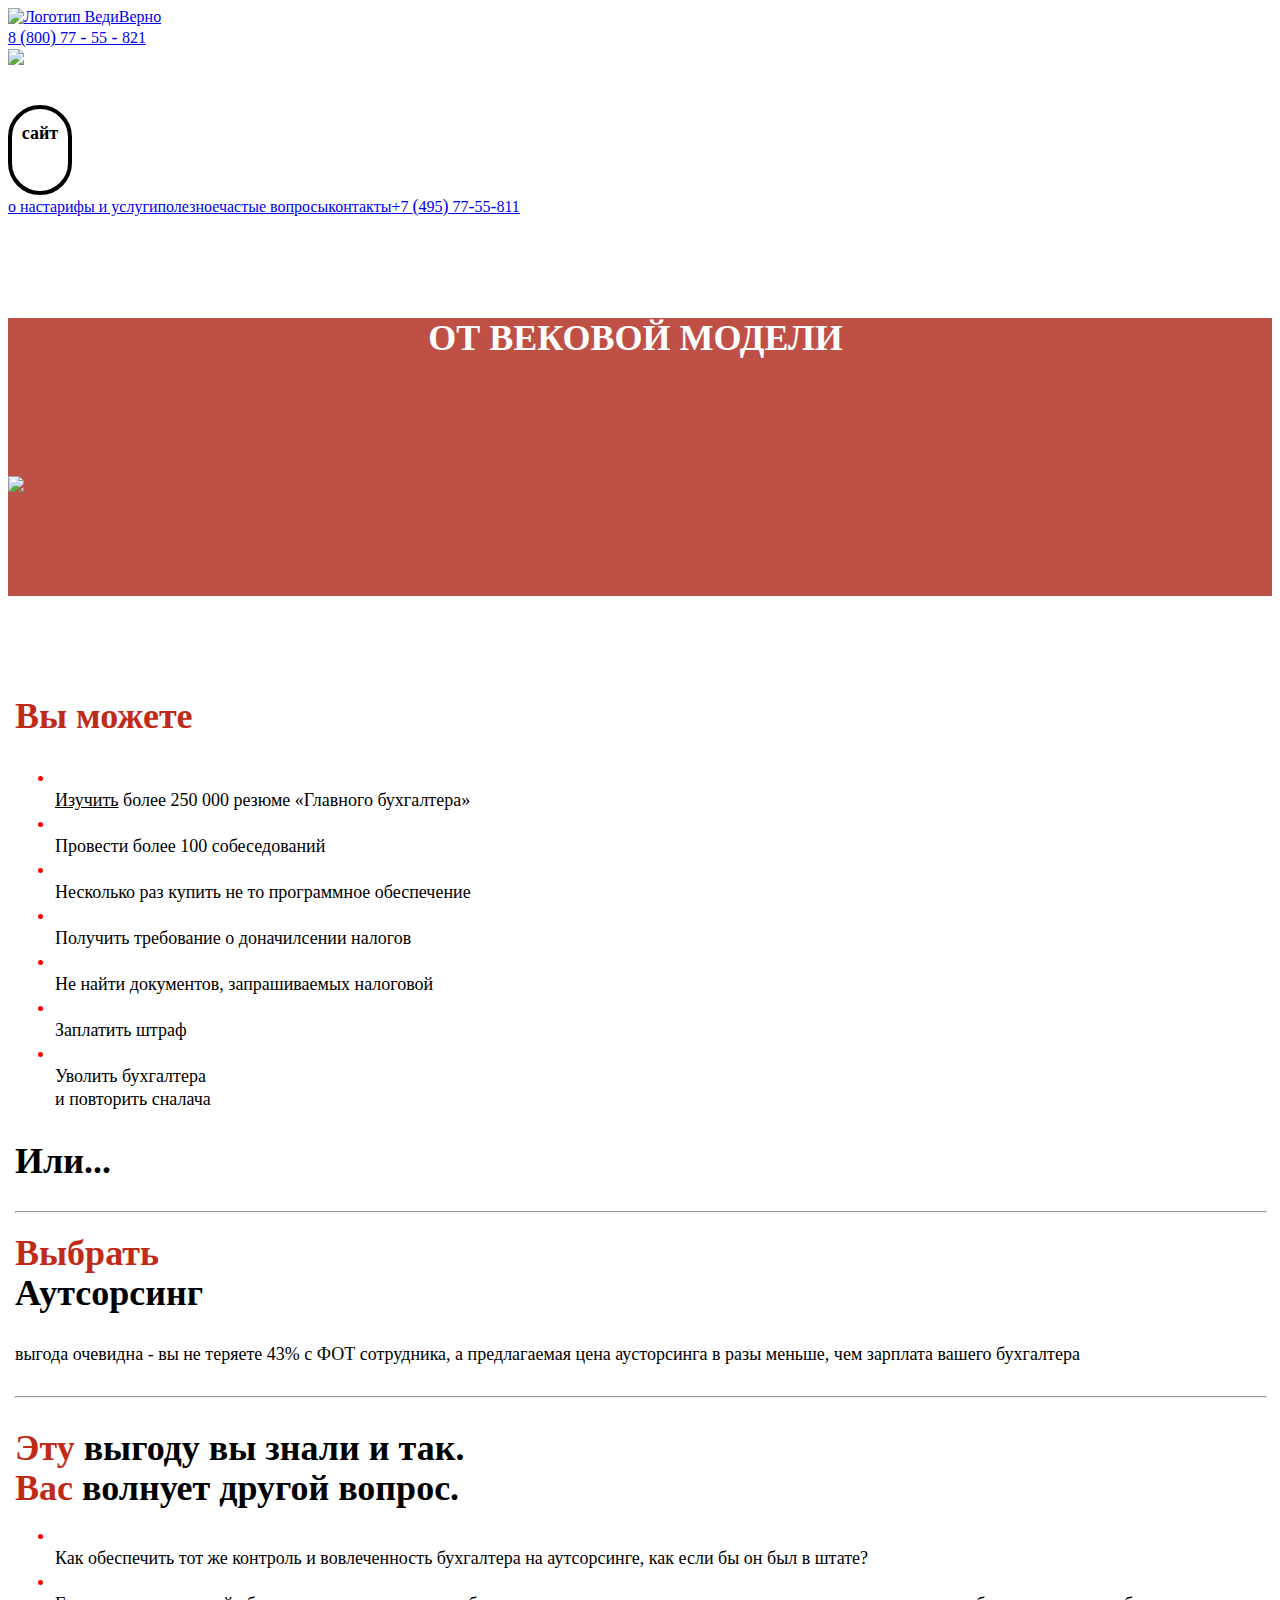
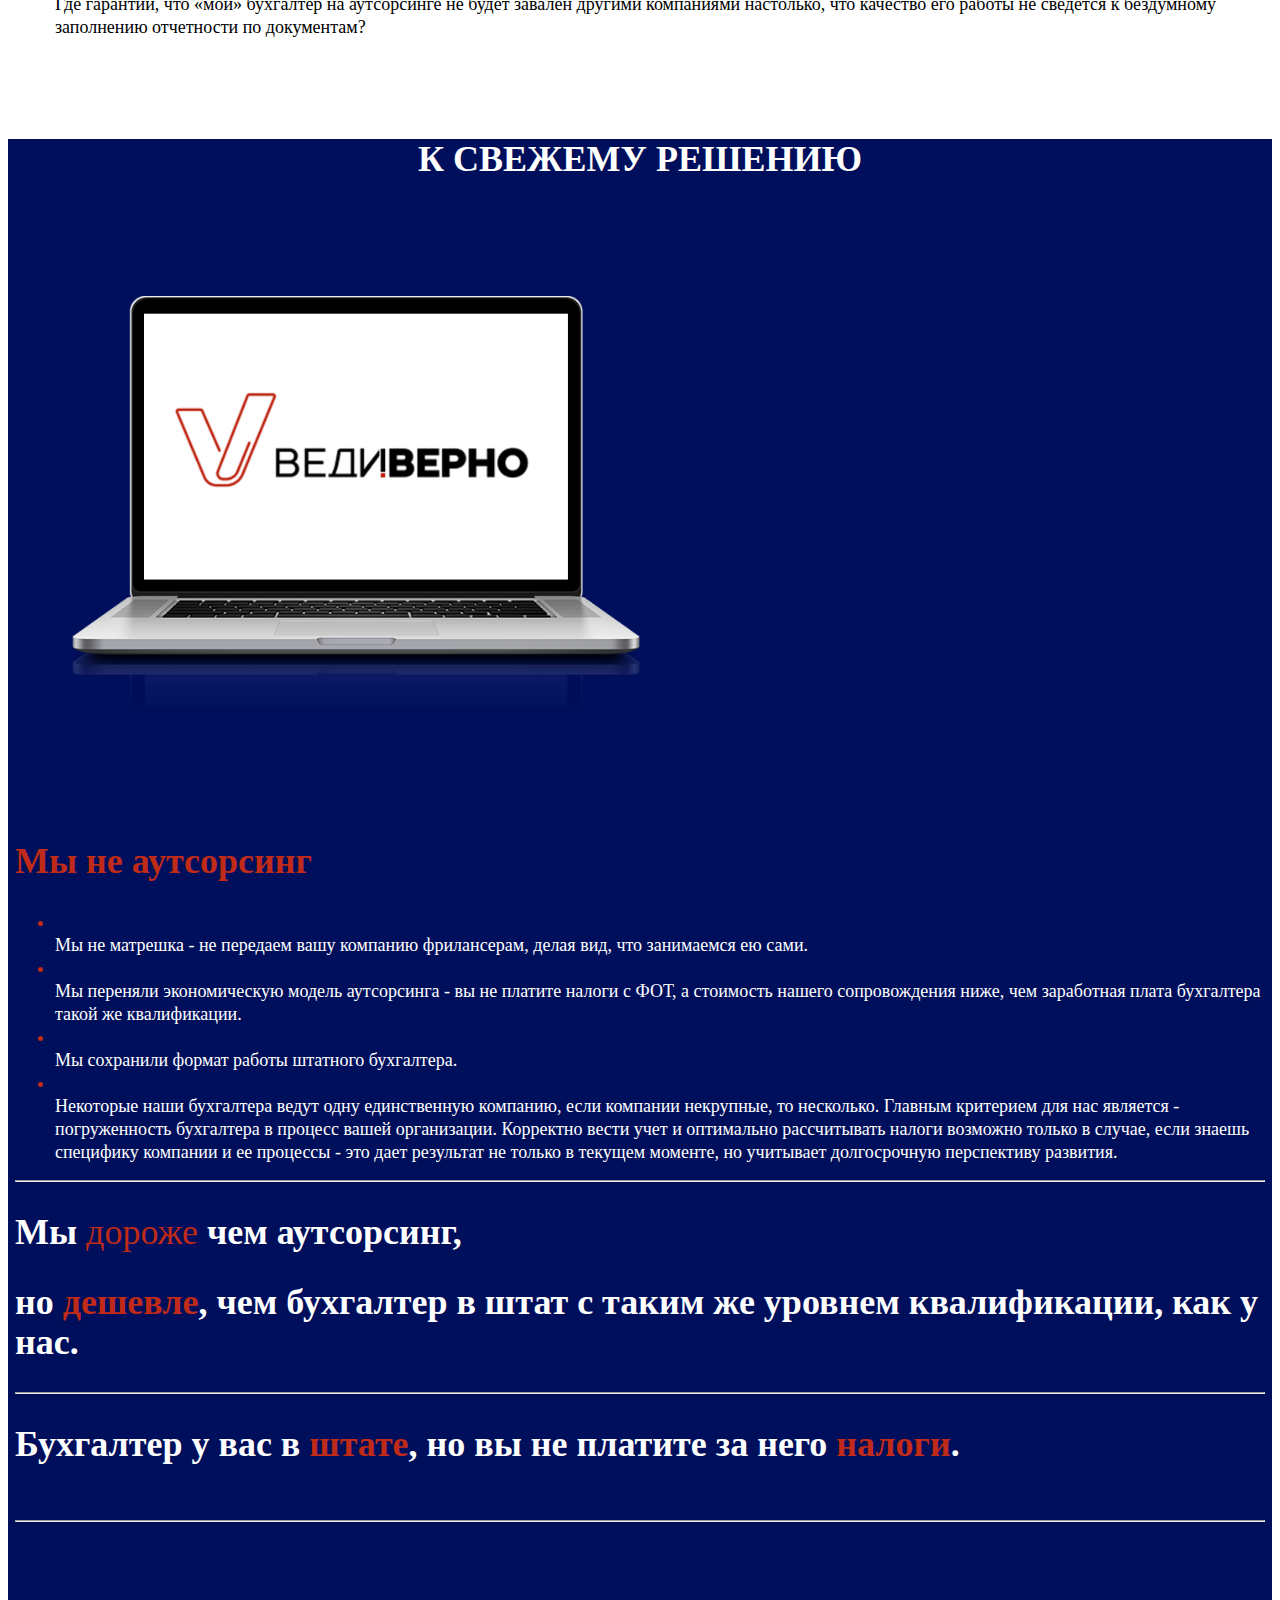
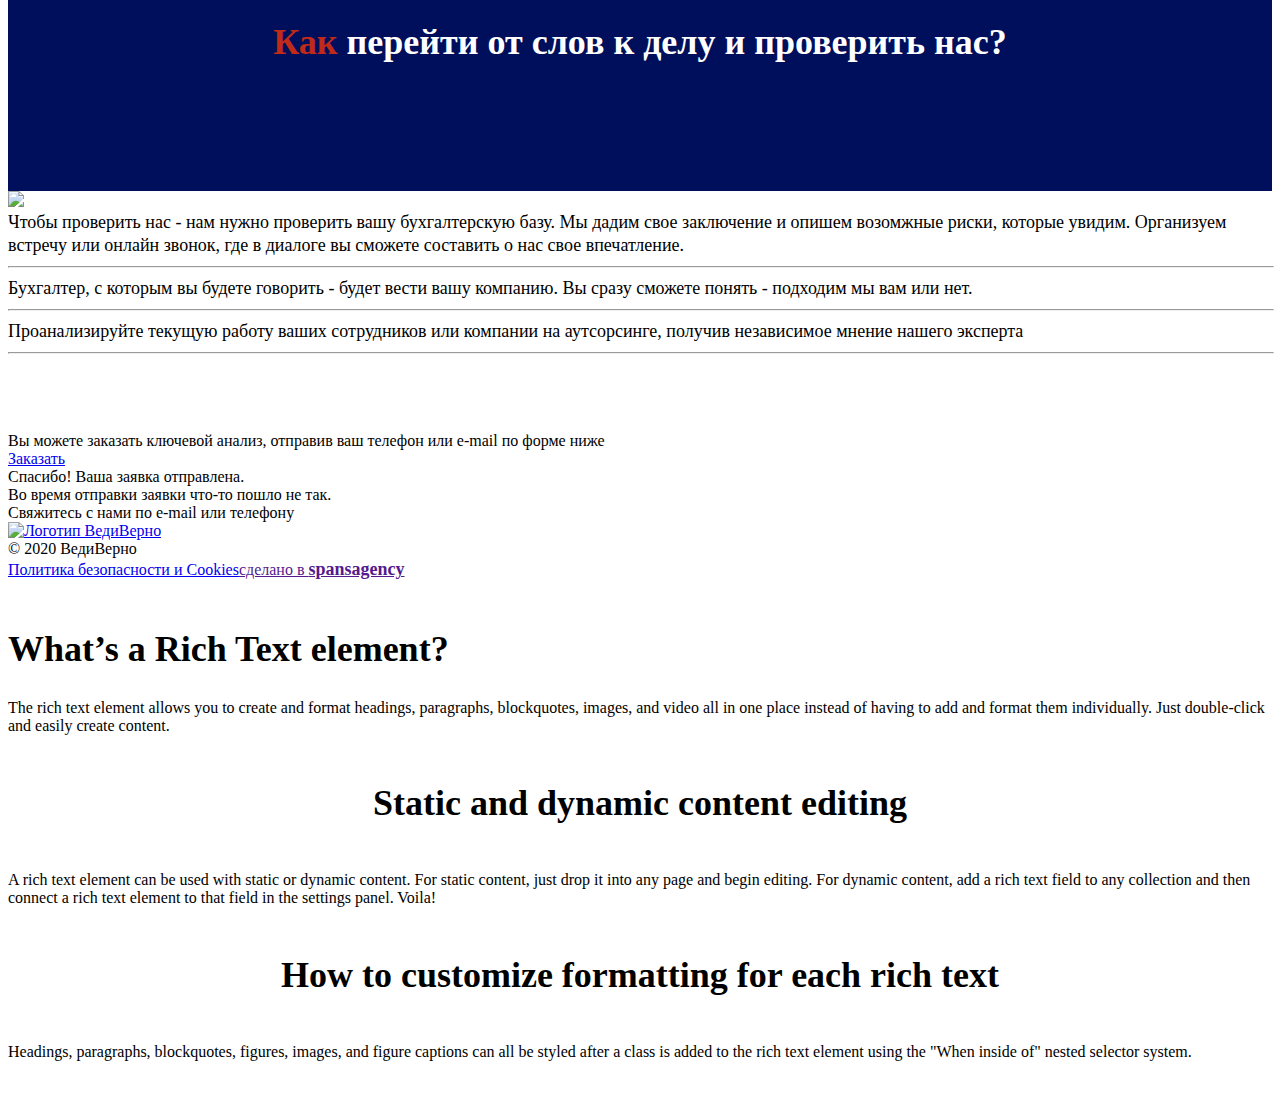
==== commit 0cb751b8: "вф" ====
--- a/buchgalteria.html
+++ b/buchgalteria.html
@@ -297,7 +297,7 @@
                     <ul role="list" class="basiclist">
                         <li class="basiclist item">
                             <img src="images/Vmark.svg" loading="lazy" alt="" class="vmark" />
-                            <div>Мы не матрешка - не передаем вашу копанию фрилансерам, делая вид, что сами занимаемся ею.</div>
+                            <div>Мы не матрешка - не передаем вашу компанию фрилансерам, делая вид, что занимаемся ею сами.</div>
                         </li>
                         <li class="basiclist item">
                             <img src="images/Vmark.svg" loading="lazy" alt="" class="vmark" />
